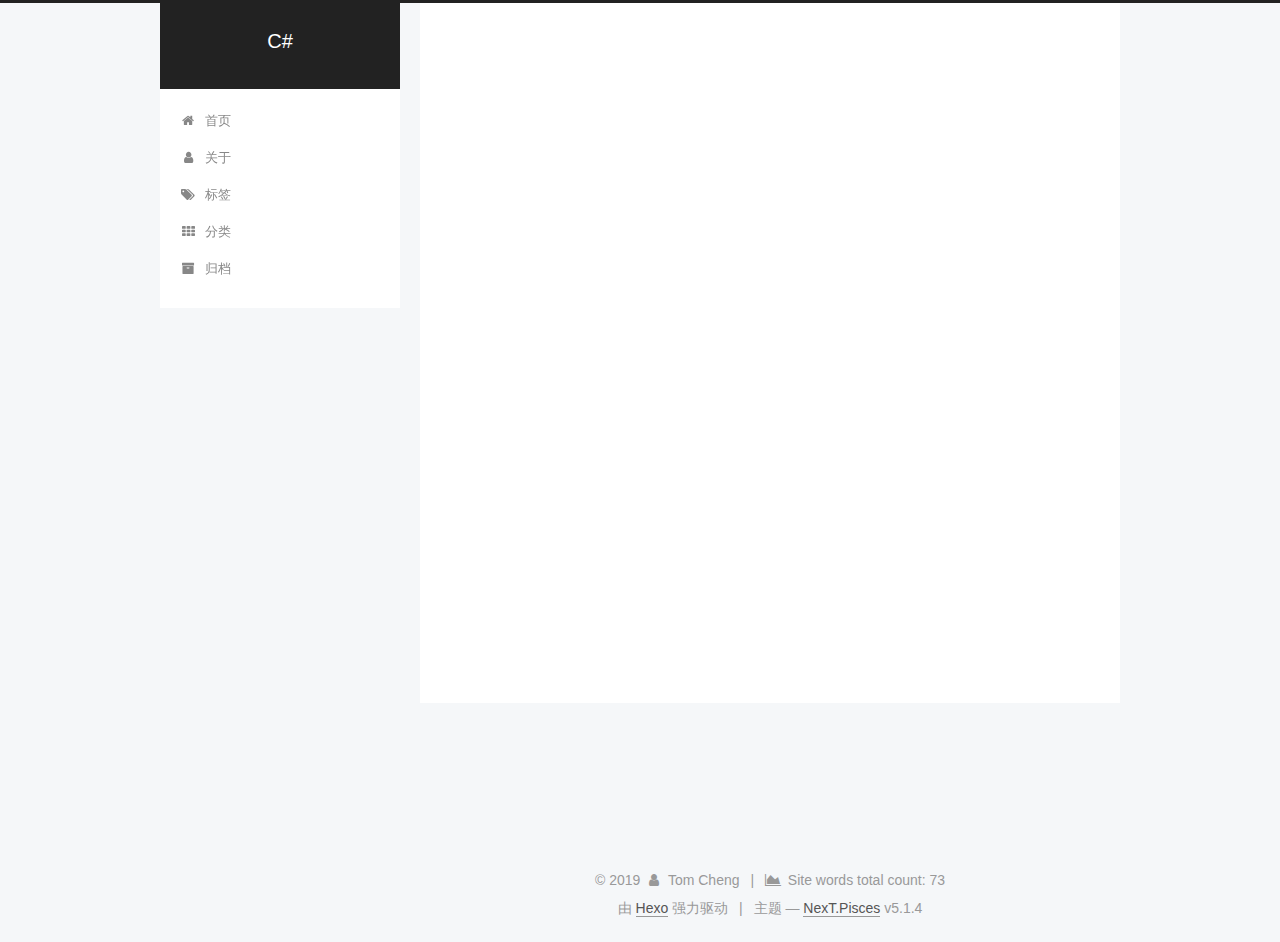
==== archives/index.html @ be766d5d "Site updated: 2019-08-11 22:33:29" ====
<!DOCTYPE html>



  


<html class="theme-next pisces use-motion" lang="zh-Hans">
<head><meta name="generator" content="Hexo 3.9.0">
  <meta charset="UTF-8">
<meta http-equiv="X-UA-Compatible" content="IE=edge">
<meta name="viewport" content="width=device-width, initial-scale=1, maximum-scale=1">
<meta name="theme-color" content="#222">









<meta http-equiv="Cache-Control" content="no-transform">
<meta http-equiv="Cache-Control" content="no-siteapp">
















  
  
  <link href="/lib/fancybox/source/jquery.fancybox.css?v=2.1.5" rel="stylesheet" type="text/css">







<link href="/lib/font-awesome/css/font-awesome.min.css?v=4.6.2" rel="stylesheet" type="text/css">

<link href="/css/main.css?v=5.1.4" rel="stylesheet" type="text/css">


  <link rel="apple-touch-icon" sizes="180x180" href="/images/apple-touch-icon-next.png?v=5.1.4">


  <link rel="icon" type="image/png" sizes="32x32" href="/images/favicon-32x32-next.png?v=5.1.4">


  <link rel="icon" type="image/png" sizes="16x16" href="/images/favicon-16x16-next.png?v=5.1.4">


  <link rel="mask-icon" href="/images/logo.svg?v=5.1.4" color="#222">





  <meta name="keywords" content="Hexo, NexT">





  <link rel="alternate" href="/atom.xml" title="C#" type="application/atom+xml">






<meta name="description" content="Tom Cheng个人站，主要涉及C#知识共享、实践教程、前沿技术共同学习等方面">
<meta property="og:type" content="website">
<meta property="og:title" content="C#">
<meta property="og:url" content="http://yoursite.com/archives/index.html">
<meta property="og:site_name" content="C#">
<meta property="og:description" content="Tom Cheng个人站，主要涉及C#知识共享、实践教程、前沿技术共同学习等方面">
<meta property="og:locale" content="zh-Hans">
<meta name="twitter:card" content="summary">
<meta name="twitter:title" content="C#">
<meta name="twitter:description" content="Tom Cheng个人站，主要涉及C#知识共享、实践教程、前沿技术共同学习等方面">



<script type="text/javascript" id="hexo.configurations">
  var NexT = window.NexT || {};
  var CONFIG = {
    root: '/',
    scheme: 'Pisces',
    version: '5.1.4',
    sidebar: {"position":"left","display":"post","offset":12,"b2t":false,"scrollpercent":false,"onmobile":false},
    fancybox: true,
    tabs: true,
    motion: {"enable":true,"async":false,"transition":{"post_block":"fadeIn","post_header":"slideDownIn","post_body":"slideDownIn","coll_header":"slideLeftIn","sidebar":"slideUpIn"}},
    duoshuo: {
      userId: '0',
      author: '博主'
    },
    algolia: {
      applicationID: '',
      apiKey: '',
      indexName: '',
      hits: {"per_page":10},
      labels: {"input_placeholder":"Search for Posts","hits_empty":"We didn't find any results for the search: ${query}","hits_stats":"${hits} results found in ${time} ms"}
    }
  };
</script>



  <link rel="canonical" href="http://yoursite.com/archives/">





  <title>归档 | C#</title>
  








</head>

<body itemscope itemtype="http://schema.org/WebPage" lang="zh-Hans">

  
  
    
  

  <div class="container sidebar-position-left page-archive">
    <div class="headband"></div>

    <header id="header" class="header" itemscope itemtype="http://schema.org/WPHeader">
      <div class="header-inner"><div class="site-brand-wrapper">
  <div class="site-meta ">
    

    <div class="custom-logo-site-title">
      <a href="/" class="brand" rel="start">
        <span class="logo-line-before"><i></i></span>
        <span class="site-title">C#</span>
        <span class="logo-line-after"><i></i></span>
      </a>
    </div>
      
        <p class="site-subtitle"></p>
      
  </div>

  <div class="site-nav-toggle">
    <button>
      <span class="btn-bar"></span>
      <span class="btn-bar"></span>
      <span class="btn-bar"></span>
    </button>
  </div>
</div>

<nav class="site-nav">
  

  
    <ul id="menu" class="menu">
      
        
        <li class="menu-item menu-item-home">
          <a href="/" rel="section">
            
              <i class="menu-item-icon fa fa-fw fa-home"></i> <br>
            
            首页
          </a>
        </li>
      
        
        <li class="menu-item menu-item-about">
          <a href="/about/" rel="section">
            
              <i class="menu-item-icon fa fa-fw fa-user"></i> <br>
            
            关于
          </a>
        </li>
      
        
        <li class="menu-item menu-item-tags">
          <a href="/tags/" rel="section">
            
              <i class="menu-item-icon fa fa-fw fa-tags"></i> <br>
            
            标签
          </a>
        </li>
      
        
        <li class="menu-item menu-item-categories">
          <a href="/categories/" rel="section">
            
              <i class="menu-item-icon fa fa-fw fa-th"></i> <br>
            
            分类
          </a>
        </li>
      
        
        <li class="menu-item menu-item-archives">
          <a href="/archives/" rel="section">
            
              <i class="menu-item-icon fa fa-fw fa-archive"></i> <br>
            
            归档
          </a>
        </li>
      

      
    </ul>
  

  
</nav>



 </div>
    </header>

    <main id="main" class="main">
      <div class="main-inner">
        <div class="content-wrap">
          <div id="content" class="content">
            

  
  
  
  <div class="post-block archive">
    <div id="posts" class="posts-collapse">
      <span class="archive-move-on"></span>

      <span class="archive-page-counter">
        
        
        
          
        
        嗯..! 目前共计 1 篇日志。 继续努力。
      </span>

      

        
        
        

        
          
          <div class="collection-title">
            <h1 class="archive-year" id="archive-year-2019">2019</h1>
          </div>
        
        

        

  <article class="post post-type-normal" itemscope itemtype="http://schema.org/Article">
    <header class="post-header">

      <h2 class="post-title">
        
            <a class="post-title-link" href="/2019/08/09/hello-world/" itemprop="url">
              
                <span itemprop="name">Hello World</span>
              
            </a>
        
      </h2>

      <div class="post-meta">
        <time class="post-time" itemprop="dateCreated" datetime="2019-08-09T14:29:07+08:00" content="2019-08-09">
          08-09
        </time>
      </div>

    </header>
  </article>



      

    </div>
  </div>
  
  
  

  



          </div>
          


          

        </div>
        
          
  
  <div class="sidebar-toggle">
    <div class="sidebar-toggle-line-wrap">
      <span class="sidebar-toggle-line sidebar-toggle-line-first"></span>
      <span class="sidebar-toggle-line sidebar-toggle-line-middle"></span>
      <span class="sidebar-toggle-line sidebar-toggle-line-last"></span>
    </div>
  </div>

  <aside id="sidebar" class="sidebar">
    
    <div class="sidebar-inner">

      

      

      <section class="site-overview-wrap sidebar-panel sidebar-panel-active">
        <div class="site-overview">
          <div class="site-author motion-element" itemprop="author" itemscope itemtype="http://schema.org/Person">
            
              <img class="site-author-image" itemprop="image" src="/images/my.jpg" alt="Tom Cheng">
            
              <p class="site-author-name" itemprop="name">Tom Cheng</p>
              <p class="site-description motion-element" itemprop="description">Tom Cheng个人站，主要涉及C#知识共享、实践教程、前沿技术共同学习等方面</p>
          </div>

          <nav class="site-state motion-element">

            
              <div class="site-state-item site-state-posts">
              
                <a href="/archives/">
              
                  <span class="site-state-item-count">1</span>
                  <span class="site-state-item-name">日志</span>
                </a>
              </div>
            

            

            

          </nav>

          
            <div class="feed-link motion-element">
              <a href="/atom.xml" rel="alternate">
                <i class="fa fa-rss"></i>
                RSS
              </a>
            </div>
          

          

          
          

          
          
            <div class="links-of-blogroll motion-element links-of-blogroll-block">
              <div class="links-of-blogroll-title">
                <i class="fa  fa-fw fa-link"></i>
                Links
              </div>
              <ul class="links-of-blogroll-list">
                
                  <li class="links-of-blogroll-item">
                    <a href="https://referencesource.microsoft.com/" title="C#源码" target="_blank">C#源码</a>
                  </li>
                
              </ul>
            </div>
          

          

        </div>
      </section>

      

      

    </div>
  </aside>


        
      </div>
    </main>

    <footer id="footer" class="footer">
      <div class="footer-inner">
        <div class="copyright">&copy; <span itemprop="copyrightYear">2019</span>
  <span class="with-love">
    <i class="fa fa-user"></i>
  </span>
  <span class="author" itemprop="copyrightHolder">Tom Cheng</span>

  
    <span class="post-meta-divider">|</span>
    <span class="post-meta-item-icon">
      <i class="fa fa-area-chart"></i>
    </span>
    
      <span class="post-meta-item-text">Site words total count&#58;</span>
    
    <span title="Site words total count">73</span>
  
</div>


  <div class="powered-by">由 <a class="theme-link" target="_blank" href="https://hexo.io">Hexo</a> 强力驱动</div>



  <span class="post-meta-divider">|</span>



  <div class="theme-info">主题 &mdash; <a class="theme-link" target="_blank" href="https://github.com/iissnan/hexo-theme-next">NexT.Pisces</a> v5.1.4</div>




        







        
      </div>
    </footer>

    
      <div class="back-to-top">
        <i class="fa fa-arrow-up"></i>
        
      </div>
    

    

  </div>

  

<script type="text/javascript">
  if (Object.prototype.toString.call(window.Promise) !== '[object Function]') {
    window.Promise = null;
  }
</script>









  












  
  
    <script type="text/javascript" src="/lib/jquery/index.js?v=2.1.3"></script>
  

  
  
    <script type="text/javascript" src="/lib/fastclick/lib/fastclick.min.js?v=1.0.6"></script>
  

  
  
    <script type="text/javascript" src="/lib/jquery_lazyload/jquery.lazyload.js?v=1.9.7"></script>
  

  
  
    <script type="text/javascript" src="/lib/velocity/velocity.min.js?v=1.2.1"></script>
  

  
  
    <script type="text/javascript" src="/lib/velocity/velocity.ui.min.js?v=1.2.1"></script>
  

  
  
    <script type="text/javascript" src="/lib/fancybox/source/jquery.fancybox.pack.js?v=2.1.5"></script>
  


  


  <script type="text/javascript" src="/js/src/utils.js?v=5.1.4"></script>

  <script type="text/javascript" src="/js/src/motion.js?v=5.1.4"></script>



  
  


  <script type="text/javascript" src="/js/src/affix.js?v=5.1.4"></script>

  <script type="text/javascript" src="/js/src/schemes/pisces.js?v=5.1.4"></script>



  

  


  <script type="text/javascript" src="/js/src/bootstrap.js?v=5.1.4"></script>



  


  




	





  





  












  





  

  

  

  
  

  

  

  

</body>
</html>
---- css/main.css ----
/* normalize.css v3.0.2 | MIT License | git.io/normalize */
html {
  font-family: sans-serif; /* 1 */
  -ms-text-size-adjust: 100%; /* 2 */
  -webkit-text-size-adjust: 100%; /* 2 */
}
body {
  margin: 0;
}
article,
aside,
details,
figcaption,
figure,
footer,
header,
hgroup,
main,
menu,
nav,
section,
summary {
  display: block;
}
audio,
canvas,
progress,
video {
  display: inline-block; /* 1 */
  vertical-align: baseline; /* 2 */
}
audio:not([controls]) {
  display: none;
  height: 0;
}
[hidden],
template {
  display: none;
}
a {
  background-color: transparent;
}
a:active,
a:hover {
  outline: 0;
}
abbr[title] {
  border-bottom: 1px dotted;
}
b,
strong {
  font-weight: bold;
}
dfn {
  font-style: italic;
}
h1 {
  font-size: 2em;
  margin: 0.67em 0;
}
mark {
  background: #ff0;
  color: #000;
}
small {
  font-size: 80%;
}
sub,
sup {
  font-size: 75%;
  line-height: 0;
  position: relative;
  vertical-align: baseline;
}
sup {
  top: -0.5em;
}
sub {
  bottom: -0.25em;
}
img {
  border: 0;
}
svg:not(:root) {
  overflow: hidden;
}
figure {
  margin: 1em 40px;
}
hr {
  -moz-box-sizing: content-box;
  box-sizing: content-box;
  height: 0;
}
pre {
  overflow: auto;
}
code,
kbd,
pre,
samp {
  font-family: monospace, monospace;
  font-size: 1em;
}
button,
input,
optgroup,
select,
textarea {
  color: inherit; /* 1 */
  font: inherit; /* 2 */
  margin: 0; /* 3 */
}
button {
  overflow: visible;
}
button,
select {
  text-transform: none;
}
button,
html input[type="button"],
input[type="reset"],
input[type="submit"] {
  -webkit-appearance: button; /* 2 */
  cursor: pointer; /* 3 */
}
button[disabled],
html input[disabled] {
  cursor: default;
}
button::-moz-focus-inner,
input::-moz-focus-inner {
  border: 0;
  padding: 0;
}
input {
  line-height: normal;
}
input[type="checkbox"],
input[type="radio"] {
  box-sizing: border-box; /* 1 */
  padding: 0; /* 2 */
}
input[type="number"]::-webkit-inner-spin-button,
input[type="number"]::-webkit-outer-spin-button {
  height: auto;
}
input[type="search"] {
  -webkit-appearance: textfield; /* 1 */
  -moz-box-sizing: content-box;
  -webkit-box-sizing: content-box; /* 2 */
  box-sizing: content-box;
}
input[type="search"]::-webkit-search-cancel-button,
input[type="search"]::-webkit-search-decoration {
  -webkit-appearance: none;
}
fieldset {
  border: 1px solid #c0c0c0;
  margin: 0 2px;
  padding: 0.35em 0.625em 0.75em;
}
legend {
  border: 0; /* 1 */
  padding: 0; /* 2 */
}
textarea {
  overflow: auto;
}
optgroup {
  font-weight: bold;
}
table {
  border-collapse: collapse;
  border-spacing: 0;
}
td,
th {
  padding: 0;
}
::selection {
  background: #262a30;
  color: #fff;
}
body {
  position: relative;
  font-family: 'Lato', "PingFang SC", "Microsoft YaHei", sans-serif;
  font-size: 14px;
  line-height: 2;
  color: #555;
  background: #f5f7f9;
}
@media (max-width: 767px) {
  body {
    padding-right: 0 !important;
  }
}
@media (min-width: 768px) and (max-width: 991px) {
  body {
    padding-right: 0 !important;
  }
}
@media (min-width: 1600px) {
  body {
    font-size: 16px;
  }
}
h1,
h2,
h3,
h4,
h5,
h6 {
  margin: 0;
  padding: 0;
  font-weight: bold;
  line-height: 1.5;
  font-family: 'Lato', "PingFang SC", "Microsoft YaHei", sans-serif;
}
h2,
h3,
h4,
h5,
h6 {
  margin: 20px 0 15px;
}
h1 {
  font-size: 22px;
}
@media (max-width: 767px) {
  h1 {
    font-size: 18px;
  }
}
h2 {
  font-size: 20px;
}
@media (max-width: 767px) {
  h2 {
    font-size: 16px;
  }
}
h3 {
  font-size: 18px;
}
@media (max-width: 767px) {
  h3 {
    font-size: 14px;
  }
}
h4 {
  font-size: 16px;
}
@media (max-width: 767px) {
  h4 {
    font-size: 12px;
  }
}
h5 {
  font-size: 14px;
}
@media (max-width: 767px) {
  h5 {
    font-size: 10px;
  }
}
h6 {
  font-size: 12px;
}
@media (max-width: 767px) {
  h6 {
    font-size: 8px;
  }
}
p {
  margin: 0 0 20px 0;
}
a {
  color: #555;
  text-decoration: none;
  outline: none;
  border-bottom: 1px solid #999;
  word-wrap: break-word;
}
a:hover {
  color: #222;
  border-bottom-color: #222;
}
blockquote {
  margin: 0;
  padding: 0;
}
img {
  display: block;
  margin: auto;
  max-width: 100%;
  height: auto;
}
hr {
  margin: 40px 0;
  height: 3px;
  border: none;
  background-color: #ddd;
  background-image: repeating-linear-gradient(-45deg, #fff, #fff 4px, transparent 4px, transparent 8px);
}
blockquote {
  padding: 0 15px;
  color: #666;
  border-left: 4px solid #ddd;
}
blockquote cite::before {
  content: "-";
  padding: 0 5px;
}
dt {
  font-weight: 700;
}
dd {
  margin: 0;
  padding: 0;
}
kbd {
  border: 1px solid #ccc;
  border-radius: 0.2em;
  box-shadow: 0.1em 0.1em 0.2em rgba(0,0,0,0.1);
  background-color: #f9f9f9;
  font-family: inherit;
  background-image: -webkit-linear-gradient(top, #eee, #fff, #eee);
  padding: 0.1em 0.3em;
  white-space: nowrap;
}
.text-left {
  text-align: left;
}
.text-center {
  text-align: center;
}
.text-right {
  text-align: right;
}
.text-justify {
  text-align: justify;
}
.text-nowrap {
  white-space: nowrap;
}
.text-lowercase {
  text-transform: lowercase;
}
.text-uppercase {
  text-transform: uppercase;
}
.text-capitalize {
  text-transform: capitalize;
}
.center-block {
  display: block;
  margin-left: auto;
  margin-right: auto;
}
.clearfix:before,
.clearfix:after {
  content: " ";
  display: table;
}
.clearfix:after {
  clear: both;
}
.pullquote {
  width: 45%;
}
.pullquote.left {
  float: left;
  margin-left: 5px;
  margin-right: 10px;
}
.pullquote.right {
  float: right;
  margin-left: 10px;
  margin-right: 5px;
}
.affix.affix.affix {
  position: fixed;
}
.translation {
  margin-top: -20px;
  font-size: 14px;
  color: #999;
}
.scrollbar-measure {
  width: 100px;
  height: 100px;
  overflow: scroll;
  position: absolute;
  top: -9999px;
}
.use-motion .motion-element {
  opacity: 0;
}
table {
  margin: 20px 0;
  width: 100%;
  border-collapse: collapse;
  border-spacing: 0;
  border: 1px solid #ddd;
  font-size: 14px;
  table-layout: fixed;
  word-wrap: break-all;
}
table>tbody>tr:nth-of-type(odd) {
  background-color: #f9f9f9;
}
table>tbody>tr:hover {
  background-color: #f5f5f5;
}
caption,
th,
td {
  padding: 8px;
  text-align: left;
  vertical-align: middle;
  font-weight: normal;
}
th,
td {
  border-bottom: 3px solid #ddd;
  border-right: 1px solid #eee;
}
th {
  padding-bottom: 10px;
  font-weight: 700;
}
td {
  border-bottom-width: 1px;
}
html,
body {
  height: 100%;
}
.container {
  position: relative;
  min-height: 100%;
}
.header-inner {
  margin: 0 auto;
  padding: 100px 0 70px;
  width: 700px;
}
@media (min-width: 1600px) {
  .container .header-inner {
    width: 900px;
  }
}
.main {
  padding-bottom: 150px;
}
.main-inner {
  margin: 0 auto;
  width: 700px;
}
@media (min-width: 1600px) {
  .container .main-inner {
    width: 900px;
  }
}
.footer {
  position: absolute;
  left: 0;
  bottom: 0;
  width: 100%;
  min-height: 50px;
}
.footer-inner {
  box-sizing: border-box;
  margin: 20px auto;
  width: 700px;
}
@media (min-width: 1600px) {
  .container .footer-inner {
    width: 900px;
  }
}
pre,
.highlight {
  overflow: auto;
  margin: 20px 0;
  padding: 0;
  font-size: 13px;
  color: #4d4d4c;
  background: #f7f7f7;
  line-height: 1.6;
}
pre,
code {
  font-family: consolas, Menlo, "PingFang SC", "Microsoft YaHei", monospace;
}
code {
  padding: 2px 4px;
  word-wrap: break-word;
  color: #555;
  background: #eee;
  border-radius: 3px;
  font-size: 13px;
}
pre {
  padding: 10px;
}
pre code {
  padding: 0;
  color: #4d4d4c;
  background: none;
  text-shadow: none;
}
.highlight {
  border-radius: 1px;
}
.highlight pre {
  border: none;
  margin: 0;
  padding: 10px 0;
}
.highlight table {
  margin: 0;
  width: auto;
  border: none;
}
.highlight td {
  border: none;
  padding: 0;
}
.highlight figcaption {
  font-size: 1em;
  color: #4d4d4c;
  line-height: 1em;
  margin-bottom: 1em;
}
.highlight figcaption:before,
.highlight figcaption:after {
  content: " ";
  display: table;
}
.highlight figcaption:after {
  clear: both;
}
.highlight figcaption a {
  float: right;
  color: #4d4d4c;
}
.highlight figcaption a:hover {
  border-bottom-color: #4d4d4c;
}
.highlight .gutter pre {
  padding-left: 10px;
  padding-right: 10px;
  color: #869194;
  text-align: right;
  background-color: #eff2f3;
}
.highlight .code pre {
  width: 100%;
  padding-left: 10px;
  padding-right: 10px;
  background-color: #f7f7f7;
}
.highlight .line {
  height: 20px;
}
.gutter {
  -webkit-user-select: none;
  -moz-user-select: none;
  -ms-user-select: none;
  user-select: none;
}
.gist table {
  width: auto;
}
.gist table td {
  border: none;
}
pre .deletion {
  background: #fdd;
}
pre .addition {
  background: #dfd;
}
pre .meta {
  color: #8959a8;
}
pre .comment {
  color: #8e908c;
}
pre .variable,
pre .attribute,
pre .tag,
pre .regexp,
pre .ruby .constant,
pre .xml .tag .title,
pre .xml .pi,
pre .xml .doctype,
pre .html .doctype,
pre .css .id,
pre .css .class,
pre .css .pseudo {
  color: #c82829;
}
pre .number,
pre .preprocessor,
pre .built_in,
pre .literal,
pre .params,
pre .constant,
pre .command {
  color: #f5871f;
}
pre .ruby .class .title,
pre .css .rules .attribute,
pre .string,
pre .value,
pre .inheritance,
pre .header,
pre .ruby .symbol,
pre .xml .cdata,
pre .special,
pre .number,
pre .formula {
  color: #718c00;
}
pre .title,
pre .css .hexcolor {
  color: #3e999f;
}
pre .function,
pre .python .decorator,
pre .python .title,
pre .ruby .function .title,
pre .ruby .title .keyword,
pre .perl .sub,
pre .javascript .title,
pre .coffeescript .title {
  color: #4271ae;
}
pre .keyword,
pre .javascript .function {
  color: #8959a8;
}
.full-image.full-image.full-image.full-image {
  border: none;
  max-width: 100%;
  width: auto;
  margin: 20px auto 25px;
}
@media (min-width: 992px) {
  .full-image.full-image.full-image.full-image {
    max-width: none;
    width: 118%;
    margin: 0 -9%;
  }
}
.blockquote-center,
.page-home .post-type-quote blockquote,
.page-post-detail .post-type-quote blockquote {
  position: relative;
  margin: 40px 0;
  padding: 0;
  border-left: none;
  text-align: center;
}
.blockquote-center::before,
.page-home .post-type-quote blockquote::before,
.page-post-detail .post-type-quote blockquote::before,
.blockquote-center::after,
.page-home .post-type-quote blockquote::after,
.page-post-detail .post-type-quote blockquote::after {
  position: absolute;
  content: ' ';
  display: block;
  width: 100%;
  height: 24px;
  opacity: 0.2;
  background-repeat: no-repeat;
  background-position: 0 -6px;
  background-size: 22px 22px;
}
.blockquote-center::before,
.page-home .post-type-quote blockquote::before,
.page-post-detail .post-type-quote blockquote::before {
  top: -20px;
  background-image: url("../images/quote-l.svg");
  border-top: 1px solid #ccc;
}
.blockquote-center::after,
.page-home .post-type-quote blockquote::after,
.page-post-detail .post-type-quote blockquote::after {
  bottom: -20px;
  background-image: url("../images/quote-r.svg");
  border-bottom: 1px solid #ccc;
  background-position: 100% 8px;
}
.blockquote-center p,
.page-home .post-type-quote blockquote p,
.page-post-detail .post-type-quote blockquote p,
.blockquote-center div,
.page-home .post-type-quote blockquote div,
.page-post-detail .post-type-quote blockquote div {
  text-align: center;
}
.post .post-body .group-picture img {
  box-sizing: border-box;
  padding: 0 3px;
  border: none;
}
.post .group-picture-row {
  overflow: hidden;
  margin-top: 6px;
}
.post .group-picture-row:first-child {
  margin-top: 0;
}
.post .group-picture-column {
  float: left;
}
.page-post-detail .post-body .group-picture-column {
  float: none;
  margin-top: 10px;
  width: auto !important;
}
.page-post-detail .post-body .group-picture-column img {
  margin: 0 auto;
}
.page-archive .group-picture-container {
  overflow: hidden;
}
.page-archive .group-picture-row {
  float: left;
}
.page-archive .group-picture-row:first-child {
  margin-top: 6px;
}
.page-archive .group-picture-column {
  max-width: 150px;
  max-height: 150px;
}
.post-body .note {
  position: relative;
  padding: 15px;
  margin-bottom: 20px;
  border: 1px solid #eee;
  border-left-width: 5px;
  border-radius: 3px;
}
.post-body .note h2,
.post-body .note h3,
.post-body .note h4,
.post-body .note h5,
.post-body .note h6 {
  margin-top: 0;
  margin-bottom: 0;
  border-bottom: initial;
  padding-top: 0 !important;
}
.post-body .note p:first-child,
.post-body .note ul:first-child,
.post-body .note ol:first-child,
.post-body .note table:first-child,
.post-body .note pre:first-child,
.post-body .note blockquote:first-child {
  margin-top: 0;
}
.post-body .note p:last-child,
.post-body .note ul:last-child,
.post-body .note ol:last-child,
.post-body .note table:last-child,
.post-body .note pre:last-child,
.post-body .note blockquote:last-child {
  margin-bottom: 0;
}
.post-body .note.default {
  border-left-color: #777;
}
.post-body .note.default h2,
.post-body .note.default h3,
.post-body .note.default h4,
.post-body .note.default h5,
.post-body .note.default h6 {
  color: #777;
}
.post-body .note.primary {
  border-left-color: #6f42c1;
}
.post-body .note.primary h2,
.post-body .note.primary h3,
.post-body .note.primary h4,
.post-body .note.primary h5,
.post-body .note.primary h6 {
  color: #6f42c1;
}
.post-body .note.info {
  border-left-color: #428bca;
}
.post-body .note.info h2,
.post-body .note.info h3,
.post-body .note.info h4,
.post-body .note.info h5,
.post-body .note.info h6 {
  color: #428bca;
}
.post-body .note.success {
  border-left-color: #5cb85c;
}
.post-body .note.success h2,
.post-body .note.success h3,
.post-body .note.success h4,
.post-body .note.success h5,
.post-body .note.success h6 {
  color: #5cb85c;
}
.post-body .note.warning {
  border-left-color: #f0ad4e;
}
.post-body .note.warning h2,
.post-body .note.warning h3,
.post-body .note.warning h4,
.post-body .note.warning h5,
.post-body .note.warning h6 {
  color: #f0ad4e;
}
.post-body .note.danger {
  border-left-color: #d9534f;
}
.post-body .note.danger h2,
.post-body .note.danger h3,
.post-body .note.danger h4,
.post-body .note.danger h5,
.post-body .note.danger h6 {
  color: #d9534f;
}
.post-body .label {
  display: inline;
  padding: 0 2px;
  white-space: nowrap;
}
.post-body .label.default {
  background-color: #f0f0f0;
}
.post-body .label.primary {
  background-color: #efe6f7;
}
.post-body .label.info {
  background-color: #e5f2f8;
}
.post-body .label.success {
  background-color: #e7f4e9;
}
.post-body .label.warning {
  background-color: #fcf6e1;
}
.post-body .label.danger {
  background-color: #fae8eb;
}
.post-body .tabs {
  position: relative;
  display: block;
  margin-bottom: 20px;
  padding-top: 10px;
}
.post-body .tabs ul.nav-tabs {
  margin: 0;
  padding: 0;
  display: flex;
  margin-bottom: -1px;
}
@media (max-width: 413px) {
  .post-body .tabs ul.nav-tabs {
    display: block;
    margin-bottom: 5px;
  }
}
.post-body .tabs ul.nav-tabs li.tab {
  list-style-type: none !important;
  margin: 0 0.25em 0 0;
  border-top: 3px solid transparent;
  border-left: 1px solid transparent;
  border-right: 1px solid transparent;
}
@media (max-width: 413px) {
  .post-body .tabs ul.nav-tabs li.tab {
    margin: initial;
    border-top: 1px solid transparent;
    border-left: 3px solid transparent;
    border-right: 1px solid transparent;
    border-bottom: 1px solid transparent;
  }
}
.post-body .tabs ul.nav-tabs li.tab a {
  outline: 0;
  border-bottom: initial;
  display: block;
  line-height: 1.8em;
  padding: 0.25em 0.75em;
  transition-duration: 0.2s;
  transition-timing-function: ease-out;
  transition-delay: 0s;
}
.post-body .tabs ul.nav-tabs li.tab a i {
  width: 1.285714285714286em;
}
.post-body .tabs ul.nav-tabs li.tab.active {
  border-top: 3px solid #fc6423;
  border-left: 1px solid #ddd;
  border-right: 1px solid #ddd;
  background-color: #fff;
}
@media (max-width: 413px) {
  .post-body .tabs ul.nav-tabs li.tab.active {
    border-top: 1px solid #ddd;
    border-left: 3px solid #fc6423;
    border-right: 1px solid #ddd;
    border-bottom: 1px solid #ddd;
  }
}
.post-body .tabs ul.nav-tabs li.tab.active a {
  cursor: default;
  color: #555;
}
.post-body .tabs .tab-content {
  background-color: #fff;
}
.post-body .tabs .tab-content .tab-pane {
  border: 1px solid #ddd;
  padding: 20px 20px 0 20px;
}
.post-body .tabs .tab-content .tab-pane:not(.active) {
  display: none !important;
}
.post-body .tabs .tab-content .tab-pane.active {
  display: block !important;
}
.btn {
  display: inline-block;
  padding: 0 20px;
  font-size: 14px;
  color: #555;
  background: #fff;
  border: 2px solid #555;
  text-decoration: none;
  border-radius: 2px;
  transition-property: background-color;
  transition-duration: 0.2s;
  transition-timing-function: ease-in-out;
  transition-delay: 0s;
  line-height: 2;
}
.btn:hover {
  border-color: #222;
  color: #fff;
  background: #222;
}
.btn +.btn {
  margin: 0 0 8px 8px;
}
.btn .fa-fw {
  width: 1.285714285714286em;
  text-align: left;
}
.btn-bar {
  display: block;
  width: 22px;
  height: 2px;
  background: #555;
  border-radius: 1px;
}
.btn-bar+.btn-bar {
  margin-top: 4px;
}
.pagination {
  margin: 120px 0 40px;
  text-align: center;
  border-top: 1px solid #eee;
}
.page-number-basic,
.pagination .prev,
.pagination .next,
.pagination .page-number,
.pagination .space {
  display: inline-block;
  position: relative;
  top: -1px;
  margin: 0 10px;
  padding: 0 11px;
}
@media (max-width: 767px) {
  .page-number-basic,
  .pagination .prev,
  .pagination .next,
  .pagination .page-number,
  .pagination .space {
    margin: 0 5px;
  }
}
.pagination .prev,
.pagination .next,
.pagination .page-number {
  border-bottom: 0;
  border-top: 1px solid #eee;
  transition-property: border-color;
  transition-duration: 0.2s;
  transition-timing-function: ease-in-out;
  transition-delay: 0s;
}
.pagination .prev:hover,
.pagination .next:hover,
.pagination .page-number:hover {
  border-top-color: #222;
}
.pagination .space {
  padding: 0;
  margin: 0;
}
.pagination .prev {
  margin-left: 0;
}
.pagination .next {
  margin-right: 0;
}
.pagination .page-number.current {
  color: #fff;
  background: #ccc;
  border-top-color: #ccc;
}
@media (max-width: 767px) {
  .pagination {
    border-top: none;
  }
  .pagination .prev,
  .pagination .next,
  .pagination .page-number {
    margin-bottom: 10px;
    border-top: 0;
    border-bottom: 1px solid #eee;
    padding: 0 10px;
  }
  .pagination .prev:hover,
  .pagination .next:hover,
  .pagination .page-number:hover {
    border-bottom-color: #222;
  }
}
.comments {
  margin: 60px 20px 0;
}
.tag-cloud {
  text-align: center;
}
.tag-cloud a {
  display: inline-block;
  margin: 10px;
}
.back-to-top {
  box-sizing: border-box;
  position: fixed;
  bottom: -100px;
  right: 30px;
  z-index: 1050;
  padding: 0 6px;
  width: 24px;
  background: #222;
  font-size: 12px;
  opacity: 0.6;
  color: #fff;
  cursor: pointer;
  text-align: center;
  -webkit-transform: translateZ(0);
  transition-property: bottom;
  transition-duration: 0.2s;
  transition-timing-function: ease-in-out;
  transition-delay: 0s;
}
@media (min-width: 768px) and (max-width: 991px) {
  .back-to-top {
    display: none !important;
  }
}
@media (max-width: 767px) {
  .back-to-top {
    display: none !important;
  }
}
.back-to-top.back-to-top-on {
  bottom: 30px;
}
.header {
  background: transparent;
}
.header-inner {
  position: relative;
}
.headband {
  height: 3px;
  background: #222;
}
.site-meta {
  margin: 0;
  text-align: center;
}
@media (max-width: 767px) {
  .site-meta {
    text-align: center;
  }
}
.brand {
  position: relative;
  display: inline-block;
  padding: 0 40px;
  color: #fff;
  background: #222;
  border-bottom: none;
}
.brand:hover {
  color: #fff;
}
.logo {
  display: inline-block;
  margin-right: 5px;
  line-height: 36px;
  vertical-align: top;
}
.site-title {
  display: inline-block;
  vertical-align: top;
  line-height: 36px;
  font-size: 20px;
  font-weight: normal;
  font-family: 'Lato', "PingFang SC", "Microsoft YaHei", sans-serif;
}
.site-subtitle {
  margin-top: 10px;
  font-size: 13px;
  color: #ddd;
}
.use-motion .brand {
  opacity: 0;
}
.use-motion .logo,
.use-motion .site-title,
.use-motion .site-subtitle {
  opacity: 0;
  position: relative;
  top: -10px;
}
.site-nav-toggle {
  display: none;
  position: absolute;
  top: 10px;
  left: 10px;
}
@media (max-width: 767px) {
  .site-nav-toggle {
    display: block;
  }
}
.site-nav-toggle button {
  margin-top: 2px;
  padding: 9px 10px;
  background: transparent;
  border: none;
}
@media (max-width: 767px) {
  .site-nav {
    display: none;
    margin: 0 -10px;
    padding: 0 10px;
    clear: both;
    border-top: 1px solid #ddd;
  }
}
@media (min-width: 768px) and (max-width: 991px) {
  .site-nav {
    display: block !important;
  }
}
@media (min-width: 992px) {
  .site-nav {
    display: block !important;
  }
}
.menu {
  margin-top: 20px;
  padding-left: 0;
  text-align: center;
}
.menu .menu-item {
  display: inline-block;
  margin: 0 10px;
  list-style: none;
}
@media screen and (max-width: 767px) {
  .menu .menu-item {
    margin-top: 10px;
  }
}
.menu .menu-item a {
  display: block;
  font-size: 13px;
  line-height: inherit;
  border-bottom: 1px solid transparent;
  transition-property: border-color;
  transition-duration: 0.2s;
  transition-timing-function: ease-in-out;
  transition-delay: 0s;
}
.menu .menu-item a:hover,
.menu-item-active a {
  border-bottom-color: #222;
}
.menu .menu-item .fa {
  margin-right: 5px;
}
.use-motion .menu-item {
  opacity: 0;
}
.post-body {
  font-family: 'Lato', "PingFang SC", "Microsoft YaHei", sans-serif;
}
@media (max-width: 767px) {
  .post-body {
    word-break: break-word;
  }
}
.post-body .fancybox img {
  display: block !important;
  margin: 0 auto;
  cursor: pointer;
  cursor: zoom-in;
  cursor: -webkit-zoom-in;
}
.post-body .image-caption,
.post-body .figure .caption {
  margin: -20px auto 15px;
  text-align: center;
  font-size: 14px;
  color: #999;
  font-weight: bold;
  line-height: 1;
}
.post-sticky-flag {
  display: inline-block;
  font-size: 16px;
  -ms-transform: rotate(30deg);
  -webkit-transform: rotate(30deg);
  -moz-transform: rotate(30deg);
  -ms-transform: rotate(30deg);
  -o-transform: rotate(30deg);
  transform: rotate(30deg);
}
.use-motion .post-block,
.use-motion .pagination,
.use-motion .comments {
  opacity: 0;
}
.use-motion .post-header {
  opacity: 0;
}
.use-motion .post-body {
  opacity: 0;
}
.use-motion .collection-title {
  opacity: 0;
}
.posts-expand {
  padding-top: 40px;
}
@media (max-width: 767px) {
  .posts-expand {
    margin: 0 20px;
  }
  .post-body pre .gutter pre {
    padding-right: 10px;
  }
  .post-body .highlight {
    margin-left: 0px;
    margin-right: 0px;
    padding: 0;
  }
  .post-body .highlight .gutter pre {
    padding-right: 10px;
  }
}
@media (min-width: 992px) {
  .posts-expand .post-body {
    text-align: justify;
  }
}
.posts-expand .post-body h2,
.posts-expand .post-body h3,
.posts-expand .post-body h4,
.posts-expand .post-body h5,
.posts-expand .post-body h6 {
  padding-top: 10px;
}
.posts-expand .post-body h2 .header-anchor,
.posts-expand .post-body h3 .header-anchor,
.posts-expand .post-body h4 .header-anchor,
.posts-expand .post-body h5 .header-anchor,
.posts-expand .post-body h6 .header-anchor {
  float: right;
  margin-left: 10px;
  color: #ccc;
  border-bottom-style: none;
  visibility: hidden;
}
.posts-expand .post-body h2 .header-anchor:hover,
.posts-expand .post-body h3 .header-anchor:hover,
.posts-expand .post-body h4 .header-anchor:hover,
.posts-expand .post-body h5 .header-anchor:hover,
.posts-expand .post-body h6 .header-anchor:hover {
  color: inherit;
}
.posts-expand .post-body h2:hover .header-anchor,
.posts-expand .post-body h3:hover .header-anchor,
.posts-expand .post-body h4:hover .header-anchor,
.posts-expand .post-body h5:hover .header-anchor,
.posts-expand .post-body h6:hover .header-anchor {
  visibility: visible;
}
.posts-expand .post-body ul li {
  list-style: circle;
}
.posts-expand .post-body img {
  box-sizing: border-box;
  margin: auto;
  padding: 3px;
  border: 1px solid #ddd;
}
.posts-expand .post-body .fancybox img {
  margin: 0 auto 25px;
}
@media (max-width: 767px) {
  .posts-collapse {
    margin: 0 20px;
  }
  .posts-collapse .post-title,
  .posts-collapse .post-meta {
    display: block;
    width: auto;
    text-align: left;
  }
}
.posts-collapse {
  position: relative;
  z-index: 1010;
  margin-left: 55px;
}
.posts-collapse::after {
  content: " ";
  position: absolute;
  top: 20px;
  left: 0;
  margin-left: -2px;
  width: 4px;
  height: 100%;
  background: #f5f5f5;
  z-index: -1;
}
@media (max-width: 767px) {
  .posts-collapse {
    margin: 0 20px;
  }
}
.posts-collapse .collection-title {
  position: relative;
  margin: 60px 0;
}
.posts-collapse .collection-title h1,
.posts-collapse .collection-title h2 {
  margin-left: 20px;
}
.posts-collapse .collection-title small {
  color: #bbb;
  margin-left: 5px;
}
.posts-collapse .collection-title::before {
  content: " ";
  position: absolute;
  left: 0;
  top: 50%;
  margin-left: -4px;
  margin-top: -4px;
  width: 8px;
  height: 8px;
  background: #bbb;
  border-radius: 50%;
}
.posts-collapse .post {
  margin: 30px 0;
}
.posts-collapse .post-header {
  position: relative;
  transition-duration: 0.2s;
  transition-timing-function: ease-in-out;
  transition-delay: 0s;
  transition-property: border;
  border-bottom: 1px dashed #ccc;
}
.posts-collapse .post-header::before {
  content: " ";
  position: absolute;
  left: 0;
  top: 12px;
  width: 6px;
  height: 6px;
  margin-left: -4px;
  background: #bbb;
  border-radius: 50%;
  border: 1px solid #fff;
  transition-duration: 0.2s;
  transition-timing-function: ease-in-out;
  transition-delay: 0s;
  transition-property: background;
}
.posts-collapse .post-header:hover {
  border-bottom-color: #666;
}
.posts-collapse .post-header:hover::before {
  background: #222;
}
.posts-collapse .post-meta {
  position: absolute;
  font-size: 12px;
  left: 20px;
  top: 5px;
}
.posts-collapse .post-comments-count {
  display: none;
}
.posts-collapse .post-title {
  margin-left: 60px;
  font-size: 16px;
  font-weight: normal;
  line-height: inherit;
}
.posts-collapse .post-title::after {
  margin-left: 3px;
  opacity: 0.6;
}
.posts-collapse .post-title a {
  color: #666;
  border-bottom: none;
}
.page-home .post-type-quote .post-header,
.page-post-detail .post-type-quote .post-header,
.page-home .post-type-quote .post-tags,
.page-post-detail .post-type-quote .post-tags {
  display: none;
}
.posts-expand .post-title {
  text-align: center;
  word-break: break-word;
  font-weight: 400;
}
.posts-expand .post-title-link {
  display: inline-block;
  position: relative;
  color: #555;
  border-bottom: none;
  line-height: 1.2;
  vertical-align: top;
}
.posts-expand .post-title-link::before {
  content: "";
  position: absolute;
  width: 100%;
  height: 2px;
  bottom: 0;
  left: 0;
  background-color: #000;
  visibility: hidden;
  -webkit-transform: scaleX(0);
  -moz-transform: scaleX(0);
  -ms-transform: scaleX(0);
  -o-transform: scaleX(0);
  transform: scaleX(0);
  transition-duration: 0.2s;
  transition-timing-function: ease-in-out;
  transition-delay: 0s;
}
.posts-expand .post-title-link:hover::before {
  visibility: visible;
  -webkit-transform: scaleX(1);
  -moz-transform: scaleX(1);
  -ms-transform: scaleX(1);
  -o-transform: scaleX(1);
  transform: scaleX(1);
}
.posts-expand .post-title-link .fa {
  font-size: 16px;
}
.posts-expand .post-meta {
  margin: 3px 0 60px 0;
  color: #999;
  font-family: 'Lato', "PingFang SC", "Microsoft YaHei", sans-serif;
  font-size: 12px;
  text-align: center;
}
.posts-expand .post-meta .post-category-list {
  display: inline-block;
  margin: 0;
  padding: 3px;
}
.posts-expand .post-meta .post-category-list-link {
  color: #999;
}
.posts-expand .post-meta .post-description {
  font-size: 14px;
  margin-top: 2px;
}
.post-meta-divider {
  margin: 0 0.5em;
}
.post-meta-item-icon {
  margin-right: 3px;
}
@media (min-width: 768px) and (max-width: 991px) {
  .post-meta-item-icon {
    display: inline-block;
  }
}
@media (max-width: 767px) {
  .post-meta-item-icon {
    display: inline-block;
  }
}
@media (min-width: 768px) and (max-width: 991px) {
  .post-meta-item-text {
    display: none;
  }
}
@media (max-width: 767px) {
  .post-meta-item-text {
    display: none;
  }
}
@media (max-width: 767px) {
  .posts-expand .post-comments-count {
    display: none;
  }
}
.post-button {
  margin-top: 40px;
}
.posts-expand .post-tags {
  margin-top: 40px;
  text-align: center;
}
.posts-expand .post-tags a {
  display: inline-block;
  margin-right: 10px;
  font-size: 13px;
}
.post-nav {
  display: table;
  margin-top: 15px;
  width: 100%;
  border-top: 1px solid #eee;
}
.post-nav-divider {
  display: table-cell;
  width: 10%;
}
.post-nav-item {
  display: table-cell;
  padding: 10px 0 0 0;
  width: 45%;
  vertical-align: top;
}
.post-nav-item a {
  position: relative;
  display: block;
  line-height: 25px;
  font-size: 14px;
  color: #555;
  border-bottom: none;
}
.post-nav-item a:hover {
  color: #222;
  border-bottom: none;
}
.post-nav-item a:active {
  top: 2px;
}
.post-nav-item .fa {
  position: absolute;
  top: 8px;
  left: 0;
  font-size: 12px;
}
.post-nav-next a {
  padding-left: 15px;
}
.post-nav-prev {
  text-align: right;
}
.post-nav-prev a {
  padding-right: 15px;
}
.post-nav-prev .fa {
  right: 0;
  left: auto;
}
.posts-expand .post-eof {
  display: block;
  margin: 80px auto 60px;
  width: 8%;
  height: 1px;
  background: #ccc;
  text-align: center;
}
.post:last-child .post-eof.post-eof.post-eof {
  display: none;
}
.post-gallery {
  display: table;
  table-layout: fixed;
  width: 100%;
  border-collapse: separate;
}
.post-gallery-row {
  display: table-row;
}
.post-gallery .post-gallery-img {
  display: table-cell;
  text-align: center;
  vertical-align: middle;
  border: none;
}
.post-gallery .post-gallery-img img {
  max-width: 100%;
  max-height: 100%;
  border: none;
}
.fancybox-close,
.fancybox-close:hover {
  border: none;
}
#rewardButton {
  cursor: pointer;
  border: 0;
  outline: 0;
  border-radius: 5px;
  padding: 0;
  margin: 0;
  letter-spacing: normal;
  text-transform: none;
  text-indent: 0px;
  text-shadow: none;
}
#rewardButton span {
  display: inline-block;
  width: 80px;
  height: 35px;
  border-radius: 5px;
  color: #fff;
  font-weight: 400;
  font-style: normal;
  font-variant: normal;
  font-stretch: normal;
  font-size: 18px;
  font-family: "Microsoft Yahei";
  background: #f44336;
}
#rewardButton span:hover {
  background: #f7877f;
}
#QR {
  padding-top: 20px;
}
#QR a {
  border: 0;
}
#QR img {
  width: 180px;
  max-width: 100%;
  display: inline-block;
  margin: 0.8em 2em 0 2em;
}
#wechat:hover p {
  animation: roll 0.1s infinite linear;
  -webkit-animation: roll 0.1s infinite linear;
  -moz-animation: roll 0.1s infinite linear;
}
#alipay:hover p {
  animation: roll 0.1s infinite linear;
  -webkit-animation: roll 0.1s infinite linear;
  -moz-animation: roll 0.1s infinite linear;
}
#bitcoin:hover p {
  animation: roll 0.1s infinite linear;
  -webkit-animation: roll 0.1s infinite linear;
  -moz-animation: roll 0.1s infinite linear;
}
@-moz-keyframes roll {
  from {
    -webkit-transform: rotateZ(30deg);
    -moz-transform: rotateZ(30deg);
    -ms-transform: rotateZ(30deg);
    -o-transform: rotateZ(30deg);
    transform: rotateZ(30deg);
  }
  to {
    -webkit-transform: rotateZ(-30deg);
    -moz-transform: rotateZ(-30deg);
    -ms-transform: rotateZ(-30deg);
    -o-transform: rotateZ(-30deg);
    transform: rotateZ(-30deg);
  }
}
@-webkit-keyframes roll {
  from {
    -webkit-transform: rotateZ(30deg);
    -moz-transform: rotateZ(30deg);
    -ms-transform: rotateZ(30deg);
    -o-transform: rotateZ(30deg);
    transform: rotateZ(30deg);
  }
  to {
    -webkit-transform: rotateZ(-30deg);
    -moz-transform: rotateZ(-30deg);
    -ms-transform: rotateZ(-30deg);
    -o-transform: rotateZ(-30deg);
    transform: rotateZ(-30deg);
  }
}
@-o-keyframes roll {
  from {
    -webkit-transform: rotateZ(30deg);
    -moz-transform: rotateZ(30deg);
    -ms-transform: rotateZ(30deg);
    -o-transform: rotateZ(30deg);
    transform: rotateZ(30deg);
  }
  to {
    -webkit-transform: rotateZ(-30deg);
    -moz-transform: rotateZ(-30deg);
    -ms-transform: rotateZ(-30deg);
    -o-transform: rotateZ(-30deg);
    transform: rotateZ(-30deg);
  }
}
@keyframes roll {
  from {
    -webkit-transform: rotateZ(30deg);
    -moz-transform: rotateZ(30deg);
    -ms-transform: rotateZ(30deg);
    -o-transform: rotateZ(30deg);
    transform: rotateZ(30deg);
  }
  to {
    -webkit-transform: rotateZ(-30deg);
    -moz-transform: rotateZ(-30deg);
    -ms-transform: rotateZ(-30deg);
    -o-transform: rotateZ(-30deg);
    transform: rotateZ(-30deg);
  }
}
.rtl.post-body p,
.rtl.post-body a,
.rtl.post-body h1,
.rtl.post-body h2,
.rtl.post-body h3,
.rtl.post-body h4,
.rtl.post-body h5,
.rtl.post-body h6,
.rtl.post-body li,
.rtl.post-body ul,
.rtl.post-body ol {
  direction: rtl;
  font-family: UKIJ Ekran;
}
.rtl.post-title {
  font-family: UKIJ Ekran;
}
.my_post_copyright {
  width: 85%;
  max-width: 45em;
  margin: 2.8em auto 0;
  padding: 0.5em 1em;
  border: 1px solid #d3d3d3;
  font-size: 0.93rem;
  line-height: 1.6em;
  word-break: break-all;
  background: rgba(255,255,255,0.4);
}
.my_post_copyright p {
  margin: 0;
}
.my_post_copyright span {
  display: inline-block;
  width: 5.2em;
  color: #b5b5b5;
  font-weight: bold;
}
.my_post_copyright .raw {
  margin-left: 1em;
  width: 5em;
}
.my_post_copyright a {
  color: #808080;
  border-bottom: 0;
}
.my_post_copyright a:hover {
  color: #a3d2a3;
  text-decoration: underline;
}
.my_post_copyright:hover .fa-clipboard {
  color: #000;
}
.my_post_copyright .post-url:hover {
  font-weight: normal;
}
.my_post_copyright .copy-path {
  margin-left: 1em;
  width: 1em;
}
@media (max-width: 767px) {
  .my_post_copyright .copy-path {
    display: none;
  }
}
.my_post_copyright .copy-path:hover {
  color: #808080;
  cursor: pointer;
}
.sidebar {
  position: fixed;
  right: 0;
  top: 0;
  bottom: 0;
  width: 0;
  z-index: 1040;
  box-shadow: inset 0 2px 6px #000;
  background: #222;
  -webkit-transform: translateZ(0);
}
.sidebar a {
  color: #999;
  border-bottom-color: #555;
}
.sidebar a:hover {
  color: #eee;
}
@media (min-width: 768px) and (max-width: 991px) {
  .sidebar {
    display: none !important;
  }
}
@media (max-width: 767px) {
  .sidebar {
    display: none !important;
  }
}
.sidebar-inner {
  position: relative;
  padding: 20px 10px;
  color: #999;
  text-align: center;
}
.site-overview-wrap {
  overflow: hidden;
}
.site-overview {
  overflow-y: auto;
  overflow-x: hidden;
}
.sidebar-toggle {
  position: fixed;
  right: 30px;
  bottom: 45px;
  width: 14px;
  height: 14px;
  padding: 5px;
  background: #222;
  line-height: 0;
  z-index: 1050;
  cursor: pointer;
  -webkit-transform: translateZ(0);
}
@media (min-width: 768px) and (max-width: 991px) {
  .sidebar-toggle {
    display: none !important;
  }
}
@media (max-width: 767px) {
  .sidebar-toggle {
    display: none !important;
  }
}
.sidebar-toggle-line {
  position: relative;
  display: inline-block;
  vertical-align: top;
  height: 2px;
  width: 100%;
  background: #fff;
  margin-top: 3px;
}
.sidebar-toggle-line:first-child {
  margin-top: 0;
}
.site-author-image {
  display: block;
  margin: 0 auto;
  padding: 2px;
  max-width: 120px;
  height: auto;
  border: 1px solid #eee;
}
.site-author-name {
  margin: 0;
  text-align: center;
  color: #222;
  font-weight: 600;
}
.site-description {
  margin-top: 0;
  text-align: center;
  font-size: 13px;
  color: #999;
}
.site-state {
  overflow: hidden;
  line-height: 1.4;
  white-space: nowrap;
  text-align: center;
}
.site-state-item {
  display: inline-block;
  padding: 0 15px;
  border-left: 1px solid #eee;
}
.site-state-item:first-child {
  border-left: none;
}
.site-state-item a {
  border-bottom: none;
}
.site-state-item-count {
  display: block;
  text-align: center;
  color: inherit;
  font-weight: 600;
  font-size: 16px;
}
.site-state-item-name {
  font-size: 13px;
  color: #999;
}
.feed-link {
  margin-top: 20px;
}
.feed-link a {
  display: inline-block;
  padding: 0 15px;
  color: #fc6423;
  border: 1px solid #fc6423;
  border-radius: 4px;
}
.feed-link a i {
  color: #fc6423;
  font-size: 14px;
}
.feed-link a:hover {
  color: #fff;
  background: #fc6423;
}
.feed-link a:hover i {
  color: #fff;
}
.links-of-author {
  margin-top: 20px;
}
.links-of-author a {
  display: inline-block;
  vertical-align: middle;
  margin-right: 10px;
  margin-bottom: 10px;
  border-bottom-color: #555;
  font-size: 13px;
}
.links-of-author a:before {
  display: inline-block;
  vertical-align: middle;
  margin-right: 3px;
  content: " ";
  width: 4px;
  height: 4px;
  border-radius: 50%;
  background: #e9ff2e;
}
.links-of-blogroll {
  font-size: 13px;
}
.links-of-blogroll-title {
  margin-top: 20px;
  font-size: 14px;
  font-weight: 600;
}
.links-of-blogroll-list {
  margin: 0;
  padding: 0;
  list-style: none;
}
.links-of-blogroll-item {
  padding: 2px 10px;
}
.links-of-blogroll-item a {
  max-width: 280px;
  box-sizing: border-box;
  display: inline-block;
  overflow: hidden;
  white-space: nowrap;
  text-overflow: ellipsis;
}
.sidebar-nav {
  margin: 0 0 20px;
  padding-left: 0;
}
.sidebar-nav li {
  display: inline-block;
  cursor: pointer;
  border-bottom: 1px solid transparent;
  font-size: 14px;
  color: #555;
}
.sidebar-nav li:hover {
  color: #fc6423;
}
.page-post-detail .sidebar-nav-toc {
  padding: 0 5px;
}
.page-post-detail .sidebar-nav-overview {
  margin-left: 10px;
}
.sidebar-nav .sidebar-nav-active {
  color: #fc6423;
  border-bottom-color: #fc6423;
}
.sidebar-nav .sidebar-nav-active:hover {
  color: #fc6423;
}
.sidebar-panel {
  display: none;
}
.sidebar-panel-active {
  display: block;
}
.post-toc-empty {
  font-size: 14px;
  color: #666;
}
.post-toc-wrap {
  overflow: hidden;
}
.post-toc {
  overflow: auto;
}
.post-toc ol {
  margin: 0;
  padding: 0 2px 5px 10px;
  text-align: left;
  list-style: none;
  font-size: 14px;
}
.post-toc ol > ol {
  padding-left: 0;
}
.post-toc ol a {
  transition-duration: 0.2s;
  transition-timing-function: ease-in-out;
  transition-delay: 0s;
  transition-property: all;
  color: #666;
  border-bottom-color: #ccc;
}
.post-toc ol a:hover {
  color: #000;
  border-bottom-color: #000;
}
.post-toc .nav-item {
  overflow: hidden;
  text-overflow: ellipsis;
  text-align: justify;
  white-space: nowrap;
  line-height: 1.8;
}
.post-toc .nav .nav-child {
  display: none;
}
.post-toc .nav .active > .nav-child {
  display: block;
}
.post-toc .nav .active-current > .nav-child {
  display: block;
}
.post-toc .nav .active-current > .nav-child > .nav-item {
  display: block;
}
.post-toc .nav .active > a {
  color: #fc6423;
  border-bottom-color: #fc6423;
}
.post-toc .nav .active-current > a {
  color: #fc6423;
}
.post-toc .nav .active-current > a:hover {
  color: #fc6423;
}
.footer {
  font-size: 14px;
  color: #999;
}
.footer img {
  border: none;
}
.footer-inner {
  text-align: center;
}
.with-love {
  display: inline-block;
  margin: 0 5px;
}
.powered-by,
.theme-info {
  display: inline-block;
}
.cc-license {
  margin-top: 10px;
  text-align: center;
}
.cc-license .cc-opacity {
  opacity: 0.7;
  border-bottom: none;
}
.cc-license .cc-opacity:hover {
  opacity: 0.9;
}
.cc-license img {
  display: inline-block;
}
.theme-next #ds-thread #ds-reset {
  color: #555;
}
.theme-next #ds-thread #ds-reset .ds-replybox {
  margin-bottom: 30px;
}
.theme-next #ds-thread #ds-reset .ds-replybox .ds-avatar,
.theme-next #ds-reset .ds-avatar img {
  box-shadow: none;
}
.theme-next #ds-thread #ds-reset .ds-textarea-wrapper {
  border-color: #c7d4e1;
  background: none;
  border-top-right-radius: 3px;
  border-top-left-radius: 3px;
}
.theme-next #ds-thread #ds-reset .ds-textarea-wrapper textarea {
  height: 60px;
}
.theme-next #ds-reset .ds-rounded-top {
  border-radius: 0;
}
.theme-next #ds-thread #ds-reset .ds-post-toolbar {
  box-sizing: border-box;
  border: 1px solid #c7d4e1;
  background: #f6f8fa;
}
.theme-next #ds-thread #ds-reset .ds-post-options {
  height: 40px;
  border: none;
  background: none;
}
.theme-next #ds-thread #ds-reset .ds-toolbar-buttons {
  top: 11px;
}
.theme-next #ds-thread #ds-reset .ds-sync {
  top: 5px;
}
.theme-next #ds-thread #ds-reset .ds-post-button {
  top: 4px;
  right: 5px;
  width: 90px;
  height: 30px;
  border: 1px solid #c5ced7;
  border-radius: 3px;
  background-image: linear-gradient(#fbfbfc, #f5f7f9);
  color: #60676d;
}
.theme-next #ds-thread #ds-reset .ds-post-button:hover {
  background-position: 0 -30px;
  color: #60676d;
}
.theme-next #ds-thread #ds-reset .ds-comments-info {
  padding: 10px 0;
}
.theme-next #ds-thread #ds-reset .ds-sort {
  display: none;
}
.theme-next #ds-thread #ds-reset li.ds-tab a.ds-current {
  border: none;
  background: #f6f8fa;
  color: #60676d;
}
.theme-next #ds-thread #ds-reset li.ds-tab a.ds-current:hover {
  background-color: #e9f0f7;
  color: #60676d;
}
.theme-next #ds-thread #ds-reset li.ds-tab a {
  border-radius: 2px;
  padding: 5px;
}
.theme-next #ds-thread #ds-reset .ds-login-buttons p {
  color: #999;
  line-height: 36px;
}
.theme-next #ds-thread #ds-reset .ds-login-buttons .ds-service-list li {
  height: 28px;
}
.theme-next #ds-thread #ds-reset .ds-service-list a {
  background: none;
  padding: 5px;
  border: 1px solid;
  border-radius: 3px;
  text-align: center;
}
.theme-next #ds-thread #ds-reset .ds-service-list a:hover {
  color: #fff;
  background: #666;
}
.theme-next #ds-thread #ds-reset .ds-service-list .ds-weibo {
  color: #fc9b00;
  border-color: #fc9b00;
}
.theme-next #ds-thread #ds-reset .ds-service-list .ds-weibo:hover {
  background: #fc9b00;
}
.theme-next #ds-thread #ds-reset .ds-service-list .ds-qq {
  color: #60a3ec;
  border-color: #60a3ec;
}
.theme-next #ds-thread #ds-reset .ds-service-list .ds-qq:hover {
  background: #60a3ec;
}
.theme-next #ds-thread #ds-reset .ds-service-list .ds-renren {
  color: #2e7ac4;
  border-color: #2e7ac4;
}
.theme-next #ds-thread #ds-reset .ds-service-list .ds-renren:hover {
  background: #2e7ac4;
}
.theme-next #ds-thread #ds-reset .ds-service-list .ds-douban {
  color: #37994c;
  border-color: #37994c;
}
.theme-next #ds-thread #ds-reset .ds-service-list .ds-douban:hover {
  background: #37994c;
}
.theme-next #ds-thread #ds-reset .ds-service-list .ds-kaixin {
  color: #fef20d;
  border-color: #fef20d;
}
.theme-next #ds-thread #ds-reset .ds-service-list .ds-kaixin:hover {
  background: #fef20d;
}
.theme-next #ds-thread #ds-reset .ds-service-list .ds-netease {
  color: #f00;
  border-color: #f00;
}
.theme-next #ds-thread #ds-reset .ds-service-list .ds-netease:hover {
  background: #f00;
}
.theme-next #ds-thread #ds-reset .ds-service-list .ds-sohu {
  color: #ffcb05;
  border-color: #ffcb05;
}
.theme-next #ds-thread #ds-reset .ds-service-list .ds-sohu:hover {
  background: #ffcb05;
}
.theme-next #ds-thread #ds-reset .ds-service-list .ds-baidu {
  color: #2831e0;
  border-color: #2831e0;
}
.theme-next #ds-thread #ds-reset .ds-service-list .ds-baidu:hover {
  background: #2831e0;
}
.theme-next #ds-thread #ds-reset .ds-service-list .ds-google {
  color: #166bec;
  border-color: #166bec;
}
.theme-next #ds-thread #ds-reset .ds-service-list .ds-google:hover {
  background: #166bec;
}
.theme-next #ds-thread #ds-reset .ds-service-list .ds-weixin {
  color: #00ce0d;
  border-color: #00ce0d;
}
.theme-next #ds-thread #ds-reset .ds-service-list .ds-weixin:hover {
  background: #00ce0d;
}
.theme-next #ds-thread #ds-reset .ds-service-list .ds-more-services {
  border: none;
}
.theme-next #ds-thread #ds-reset .ds-service-list .ds-more-services:hover {
  background: none;
}
.theme-next #ds-reset .duoshuo-ua-admin {
  display: inline-block;
  color: #f00;
}
.theme-next #ds-reset .duoshuo-ua-platform,
.theme-next #ds-reset .duoshuo-ua-browser {
  color: #ccc;
}
.theme-next #ds-reset .duoshuo-ua-platform .fa,
.theme-next #ds-reset .duoshuo-ua-browser .fa {
  display: inline-block;
  margin-right: 3px;
}
.theme-next #ds-reset .duoshuo-ua-separator {
  display: inline-block;
  margin-left: 5px;
}
.theme-next .this_ua {
  background-color: #ccc !important;
  border-radius: 4px;
  padding: 0 5px !important;
  margin: 1px 1px !important;
  border: 1px solid #bbb !important;
  color: #fff;
  display: inline-block !important;
}
.theme-next .this_ua.admin {
  background-color: #d9534f !important;
  border-color: #d9534f !important;
}
.theme-next .this_ua.platform.iOS,
.theme-next .this_ua.platform.Mac,
.theme-next .this_ua.platform.Windows {
  background-color: #39b3d7 !important;
  border-color: #46b8da !important;
}
.theme-next .this_ua.platform.Linux {
  background-color: #3a3a3a !important;
  border-color: #1f1f1f !important;
}
.theme-next .this_ua.platform.Android {
  background-color: #00c47d !important;
  border-color: #01b171 !important;
}
.theme-next .this_ua.browser.Mobile,
.theme-next .this_ua.browser.Chrome {
  background-color: #5cb85c !important;
  border-color: #4cae4c !important;
}
.theme-next .this_ua.browser.Firefox {
  background-color: #f0ad4e !important;
  border-color: #eea236 !important;
}
.theme-next .this_ua.browser.Maxthon,
.theme-next .this_ua.browser.IE {
  background-color: #428bca !important;
  border-color: #357ebd !important;
}
.theme-next .this_ua.browser.baidu,
.theme-next .this_ua.browser.UCBrowser,
.theme-next .this_ua.browser.Opera {
  background-color: #d9534f !important;
  border-color: #d43f3a !important;
}
.theme-next .this_ua.browser.Android,
.theme-next .this_ua.browser.QQBrowser {
  background-color: #78ace9 !important;
  border-color: #4cae4c !important;
}
.post-spread {
  margin-top: 20px;
  text-align: center;
}
.jiathis_style {
  display: inline-block;
}
.jiathis_style a {
  border: none;
}
.fa {
  font-family: FontAwesome !important;
}
.post-spread {
  margin-top: 20px;
  text-align: center;
}
.bdshare-slide-button-box a {
  border: none;
}
.bdsharebuttonbox {
  display: inline-block;
}
.bdsharebuttonbox a {
  border: none;
}
.local-search-pop-overlay {
  position: fixed;
  width: 100%;
  height: 100%;
  top: 0;
  left: 0;
  z-index: 2080;
  background-color: rgba(0,0,0,0.3);
}
.local-search-popup {
  display: none;
  position: fixed;
  top: 10%;
  left: 50%;
  margin-left: -350px;
  width: 700px;
  height: 80%;
  padding: 0;
  background: #fff;
  color: #333;
  z-index: 9999;
  border-radius: 5px;
}
@media (max-width: 767px) {
  .local-search-popup {
    padding: 0;
    top: 0;
    left: 0;
    margin: 0;
    width: 100%;
    height: 100%;
    border-radius: 0;
  }
}
.local-search-popup ul.search-result-list {
  padding: 0;
  margin: 0 5px;
}
.local-search-popup p.search-result {
  border-bottom: 1px dashed #ccc;
  padding: 5px 0;
}
.local-search-popup a.search-result-title {
  font-weight: bold;
  font-size: 16px;
}
.local-search-popup .search-keyword {
  border-bottom: 1px dashed #f00;
  font-weight: bold;
  color: #f00;
}
.local-search-popup .local-search-header {
  padding: 5px;
  height: 36px;
  background: #f5f5f5;
  border-top-left-radius: 5px;
  border-top-right-radius: 5px;
}
.local-search-popup #local-search-result {
  overflow: auto;
  position: relative;
  padding: 5px 25px;
  height: calc(100% - 55px);
}
.local-search-popup .local-search-input-wrapper {
  display: inline-block;
  width: calc(100% - 90px);
  height: 36px;
  line-height: 36px;
  padding: 0 5px;
}
.local-search-popup .local-search-input-wrapper input {
  padding: 8px 0;
  height: 20px;
  display: block;
  width: 100%;
  outline: none;
  border: none;
  background: transparent;
  vertical-align: middle;
}
.local-search-popup .search-icon,
.local-search-popup .popup-btn-close {
  display: inline-block;
  font-size: 18px;
  color: #999;
  height: 36px;
  width: 18px;
  padding-left: 10px;
  padding-right: 10px;
}
.local-search-popup .search-icon {
  float: left;
}
.local-search-popup .popup-btn-close {
  border-left: 1px solid #eee;
  float: right;
  cursor: pointer;
}
.local-search-popup #no-result {
  position: absolute;
  left: 50%;
  top: 50%;
  -webkit-transform: translate(-50%, -50%);
  -webkit-transform: translate(-50%, -50%);
  -moz-transform: translate(-50%, -50%);
  -ms-transform: translate(-50%, -50%);
  -o-transform: translate(-50%, -50%);
  transform: translate(-50%, -50%);
  color: #ccc;
}
@media (min-width: 768px) and (max-width: 991px) {
  .busuanzi-count {
    width: auto;
  }
}
@media (max-width: 767px) {
  .busuanzi-count {
    width: auto;
  }
}
.site-uv,
.site-pv,
.page-pv {
  display: inline-block;
}
.site-uv .busuanzi-value,
.site-pv .busuanzi-value,
.page-pv .busuanzi-value {
  margin: 0 5px;
}
.page-archive .archive-page-counter {
  position: relative;
  top: 3px;
  left: 20px;
}
@media (max-width: 767px) {
  .page-archive .archive-page-counter {
    top: 5px;
  }
}
.page-archive .posts-collapse .archive-move-on {
  position: absolute;
  top: 11px;
  left: 0;
  margin-left: -6px;
  width: 10px;
  height: 10px;
  opacity: 0.5;
  background: #555;
  border: 1px solid #fff;
  border-radius: 50%;
}
.category-all-page .category-all-title {
  text-align: center;
}
.category-all-page .category-all {
  margin-top: 20px;
}
.category-all-page .category-list {
  margin: 0;
  padding: 0;
  list-style: none;
}
.category-all-page .category-list-item {
  margin: 5px 10px;
}
.category-all-page .category-list-count {
  color: #bbb;
}
.category-all-page .category-list-count:before {
  display: inline;
  content: " (";
}
.category-all-page .category-list-count:after {
  display: inline;
  content: ") ";
}
.category-all-page .category-list-child {
  padding-left: 10px;
}
#schedule ul#event-list {
  padding-left: 30px;
}
#schedule ul#event-list hr {
  margin: 20px 0 45px 0 !important;
  background: #222;
}
#schedule ul#event-list hr:after {
  display: inline-block;
  content: 'NOW';
  background: #222;
  color: #fff;
  font-weight: bold;
  text-align: right;
  padding: 0 5px;
}
#schedule ul#event-list li.event {
  margin: 20px 0px;
  background: #f9f9f9;
  padding-left: 10px;
  min-height: 40px;
}
#schedule ul#event-list li.event h2.event-summary {
  margin: 0;
  padding-bottom: 3px;
}
#schedule ul#event-list li.event h2.event-summary:before {
  display: inline-block;
  font-family: FontAwesome;
  font-size: 8px;
  content: '\f111';
  vertical-align: middle;
  margin-right: 25px;
  color: #bbb;
}
#schedule ul#event-list li.event span.event-relative-time {
  display: inline-block;
  font-size: 12px;
  font-weight: 400;
  padding-left: 12px;
  color: #bbb;
}
#schedule ul#event-list li.event span.event-details {
  display: block;
  color: #bbb;
  margin-left: 56px;
  padding-top: 3px;
  padding-bottom: 6px;
  text-indent: -24px;
  line-height: 18px;
}
#schedule ul#event-list li.event span.event-details:before {
  text-indent: 0;
  display: inline-block;
  width: 14px;
  font-family: FontAwesome;
  text-align: center;
  margin-right: 9px;
  color: #bbb;
}
#schedule ul#event-list li.event span.event-details.event-location:before {
  content: '\f041';
}
#schedule ul#event-list li.event span.event-details.event-duration:before {
  content: '\f017';
}
#schedule ul#event-list li.event-past {
  background: #fcfcfc;
}
#schedule ul#event-list li.event-past > * {
  opacity: 0.6;
}
#schedule ul#event-list li.event-past h2.event-summary {
  color: #bbb;
}
#schedule ul#event-list li.event-past h2.event-summary:before {
  color: #dfdfdf;
}
#schedule ul#event-list li.event-now {
  background: #222;
  color: #fff;
  padding: 15px 0 15px 10px;
}
#schedule ul#event-list li.event-now h2.event-summary:before {
  -webkit-transform: scale(1.2);
  -moz-transform: scale(1.2);
  -ms-transform: scale(1.2);
  -o-transform: scale(1.2);
  transform: scale(1.2);
  color: #fff;
  animation: dot-flash 1s alternate infinite ease-in-out;
}
#schedule ul#event-list li.event-now * {
  color: #fff !important;
}
@-moz-keyframes dot-flash {
  from {
    opacity: 1;
    -webkit-transform: scale(1.1);
    -moz-transform: scale(1.1);
    -ms-transform: scale(1.1);
    -o-transform: scale(1.1);
    transform: scale(1.1);
  }
  to {
    opacity: 0;
    -webkit-transform: scale(1);
    -moz-transform: scale(1);
    -ms-transform: scale(1);
    -o-transform: scale(1);
    transform: scale(1);
  }
}
@-webkit-keyframes dot-flash {
  from {
    opacity: 1;
    -webkit-transform: scale(1.1);
    -moz-transform: scale(1.1);
    -ms-transform: scale(1.1);
    -o-transform: scale(1.1);
    transform: scale(1.1);
  }
  to {
    opacity: 0;
    -webkit-transform: scale(1);
    -moz-transform: scale(1);
    -ms-transform: scale(1);
    -o-transform: scale(1);
    transform: scale(1);
  }
}
@-o-keyframes dot-flash {
  from {
    opacity: 1;
    -webkit-transform: scale(1.1);
    -moz-transform: scale(1.1);
    -ms-transform: scale(1.1);
    -o-transform: scale(1.1);
    transform: scale(1.1);
  }
  to {
    opacity: 0;
    -webkit-transform: scale(1);
    -moz-transform: scale(1);
    -ms-transform: scale(1);
    -o-transform: scale(1);
    transform: scale(1);
  }
}
@keyframes dot-flash {
  from {
    opacity: 1;
    -webkit-transform: scale(1.1);
    -moz-transform: scale(1.1);
    -ms-transform: scale(1.1);
    -o-transform: scale(1.1);
    transform: scale(1.1);
  }
  to {
    opacity: 0;
    -webkit-transform: scale(1);
    -moz-transform: scale(1);
    -ms-transform: scale(1);
    -o-transform: scale(1);
    transform: scale(1);
  }
}
.page-post-detail .sidebar-toggle-line {
  background: #fc6423;
}
.page-post-detail .comments {
  overflow: hidden;
}
.header {
  position: relative;
  margin: 0 auto;
  width: 960px;
}
@media (min-width: 768px) and (max-width: 991px) {
  .header {
    width: auto;
  }
}
@media (max-width: 767px) {
  .header {
    width: auto;
  }
}
.header-inner {
  position: absolute;
  top: 0;
  overflow: hidden;
  padding: 0;
  width: 240px;
  background: #fff;
  box-shadow: initial;
  border-radius: initial;
}
@media (min-width: 1600px) {
  .container .header-inner {
    width: 240px;
  }
}
@media (min-width: 768px) and (max-width: 991px) {
  .header-inner {
    position: relative;
    width: auto;
    border-radius: initial;
  }
}
@media (max-width: 767px) {
  .header-inner {
    position: relative;
    width: auto;
    border-radius: initial;
  }
}
.main:before,
.main:after {
  content: " ";
  display: table;
}
.main:after {
  clear: both;
}
@media (min-width: 768px) and (max-width: 991px) {
  .main {
    padding-bottom: 100px;
  }
}
@media (max-width: 767px) {
  .main {
    padding-bottom: 100px;
  }
}
.container .main-inner {
  width: 960px;
}
@media (min-width: 768px) and (max-width: 991px) {
  .container .main-inner {
    width: auto;
  }
}
@media (max-width: 767px) {
  .container .main-inner {
    width: auto;
  }
}
.content-wrap {
  float: right;
  box-sizing: border-box;
  padding: 40px;
  width: 700px;
  background: #fff;
  min-height: 700px;
  box-shadow: initial;
  border-radius: initial;
}
@media (min-width: 768px) and (max-width: 991px) {
  .content-wrap {
    width: 100%;
    padding: 20px;
    border-radius: initial;
  }
}
@media (max-width: 767px) {
  .content-wrap {
    width: 100%;
    padding: 20px;
    min-height: auto;
    border-radius: initial;
  }
}
.sidebar {
  position: static;
  float: left;
  margin-top: 300px;
  width: 240px;
  background: #f5f7f9;
  box-shadow: none;
}
@media (min-width: 768px) and (max-width: 991px) {
  .sidebar {
    display: none;
  }
}
@media (max-width: 767px) {
  .sidebar {
    display: none;
  }
}
.sidebar-toggle {
  display: none;
}
.footer-inner {
  width: 960px;
  padding-left: 260px;
}
@media (min-width: 768px) and (max-width: 991px) {
  .footer-inner {
    width: auto;
    padding-left: 0 !important;
    padding-right: 0 !important;
  }
}
@media (max-width: 767px) {
  .footer-inner {
    width: auto;
    padding-left: 0 !important;
    padding-right: 0 !important;
  }
}
.sidebar-position-right .header-inner {
  right: 0;
}
.sidebar-position-right .content-wrap {
  float: left;
}
.sidebar-position-right .sidebar {
  float: right;
}
.sidebar-position-right .footer-inner {
  padding-left: 0;
  padding-right: 260px;
}
.site-brand-wrapper {
  position: relative;
}
.site-meta {
  padding: 20px 0;
  color: #fff;
  background: #222;
}
@media (min-width: 768px) and (max-width: 991px) {
  .site-meta {
    box-shadow: 0 0 16px rgba(0,0,0,0.5);
  }
}
@media (max-width: 767px) {
  .site-meta {
    box-shadow: 0 0 16px rgba(0,0,0,0.5);
  }
}
.brand {
  padding: 0;
  background: none;
}
.brand:hover {
  color: #fff;
}
.site-subtitle {
  margin: 10px 10px 0;
  font-weight: initial;
}
.site-search form {
  display: none;
}
.site-nav {
  border-top: none;
}
@media (min-width: 768px) and (max-width: 991px) {
  .site-nav {
    display: none !important;
  }
}
@media (min-width: 768px) and (max-width: 991px) {
  .site-nav-on {
    display: block !important;
  }
}
.menu .menu-item {
  display: block;
  margin: 0;
}
.menu .menu-item a {
  position: relative;
  box-sizing: border-box;
  padding: 5px 20px;
  text-align: left;
  line-height: inherit;
  transition-property: background-color;
  transition-duration: 0.2s;
  transition-timing-function: ease-in-out;
  transition-delay: 0s;
}
.menu .menu-item a:hover,
.menu-item-active a {
  background: #f9f9f9;
  border-bottom-color: #fff;
}
.menu .menu-item br {
  display: none;
}
.menu-item-active a:after {
  content: " ";
  position: absolute;
  top: 50%;
  margin-top: -3px;
  right: 15px;
  width: 6px;
  height: 6px;
  border-radius: 50%;
  background-color: #bbb;
}
.btn-bar {
  background-color: #fff;
}
.site-nav-toggle {
  left: 20px;
  top: 50%;
  -webkit-transform: translateY(-50%);
  -webkit-transform: translateY(-50%);
  -moz-transform: translateY(-50%);
  -ms-transform: translateY(-50%);
  -o-transform: translateY(-50%);
  transform: translateY(-50%);
}
@media (min-width: 768px) and (max-width: 991px) {
  .site-nav-toggle {
    display: block;
  }
}
.use-motion .sidebar .motion-element {
  opacity: 1;
}
.sidebar {
  margin-left: -100%;
  right: auto;
  bottom: auto;
  -webkit-transform: none;
}
.sidebar-inner {
  box-sizing: border-box;
  width: 240px;
  color: #555;
  background: #fff;
  box-shadow: initial;
  border-radius: initial;
  opacity: 0;
}
.sidebar-inner.affix {
  position: fixed;
  top: 12px;
}
.sidebar-inner.affix-bottom {
  position: absolute;
}
.site-overview {
  text-align: left;
}
.site-author:before,
.site-author:after {
  content: " ";
  display: table;
}
.site-author:after {
  clear: both;
}
.sidebar a {
  color: #555;
}
.sidebar a:hover {
  color: #222;
}
.site-state-item {
  padding: 0 10px;
}
.links-of-author-item a:before {
  display: none;
}
.links-of-author-item a {
  border-bottom: none;
  text-decoration: underline;
}
.feed-link {
  border-top: 1px dotted #ccc;
  border-bottom: 1px dotted #ccc;
  text-align: center;
}
.feed-link a {
  display: block;
  color: #fc6423;
  border: none;
}
.feed-link a:hover {
  background: none;
  color: #e34603;
}
.feed-link a:hover i {
  color: #e34603;
}
.links-of-author {
  display: flex;
  flex-wrap: wrap;
  justify-content: center;
}
.links-of-author-item {
  margin: 5px 0 0;
  width: 50%;
}
.links-of-author-item a {
  max-width: 216px;
  box-sizing: border-box;
  display: inline-block;
  margin-right: 0;
  margin-bottom: 0;
  padding: 0 5px;
  overflow: hidden;
  white-space: nowrap;
  text-overflow: ellipsis;
}
.links-of-author-item a {
  display: block;
  text-decoration: none;
}
.links-of-author-item a:hover {
  border-radius: 4px;
  background: #eee;
}
.links-of-author-item .fa {
  margin-right: 2px;
  font-size: 16px;
}
.links-of-author-item .fa-globe {
  font-size: 15px;
}
.links-of-blogroll {
  text-align: center;
  margin-top: 20px;
  padding: 3px 0 0;
  border-top: 1px dotted #ccc;
}
.links-of-blogroll-title {
  margin-top: 0;
}
.links-of-blogroll-item {
  padding: 0;
}
.links-of-blogroll-inline:before,
.links-of-blogroll-inline:after {
  content: " ";
  display: table;
}
.links-of-blogroll-inline:after {
  clear: both;
}
.links-of-blogroll-inline .links-of-blogroll-item {
  margin: 5px 0 0;
  width: 50%;
  display: inline-block;
  width: unset;
}
.links-of-blogroll-inline .links-of-blogroll-item a {
  max-width: 216px;
  box-sizing: border-box;
  display: inline-block;
  margin-right: 0;
  margin-bottom: 0;
  padding: 0 5px;
  overflow: hidden;
  white-space: nowrap;
  text-overflow: ellipsis;
}
@media (max-width: 767px) {
  .post-body {
    text-align: justify;
  }
}
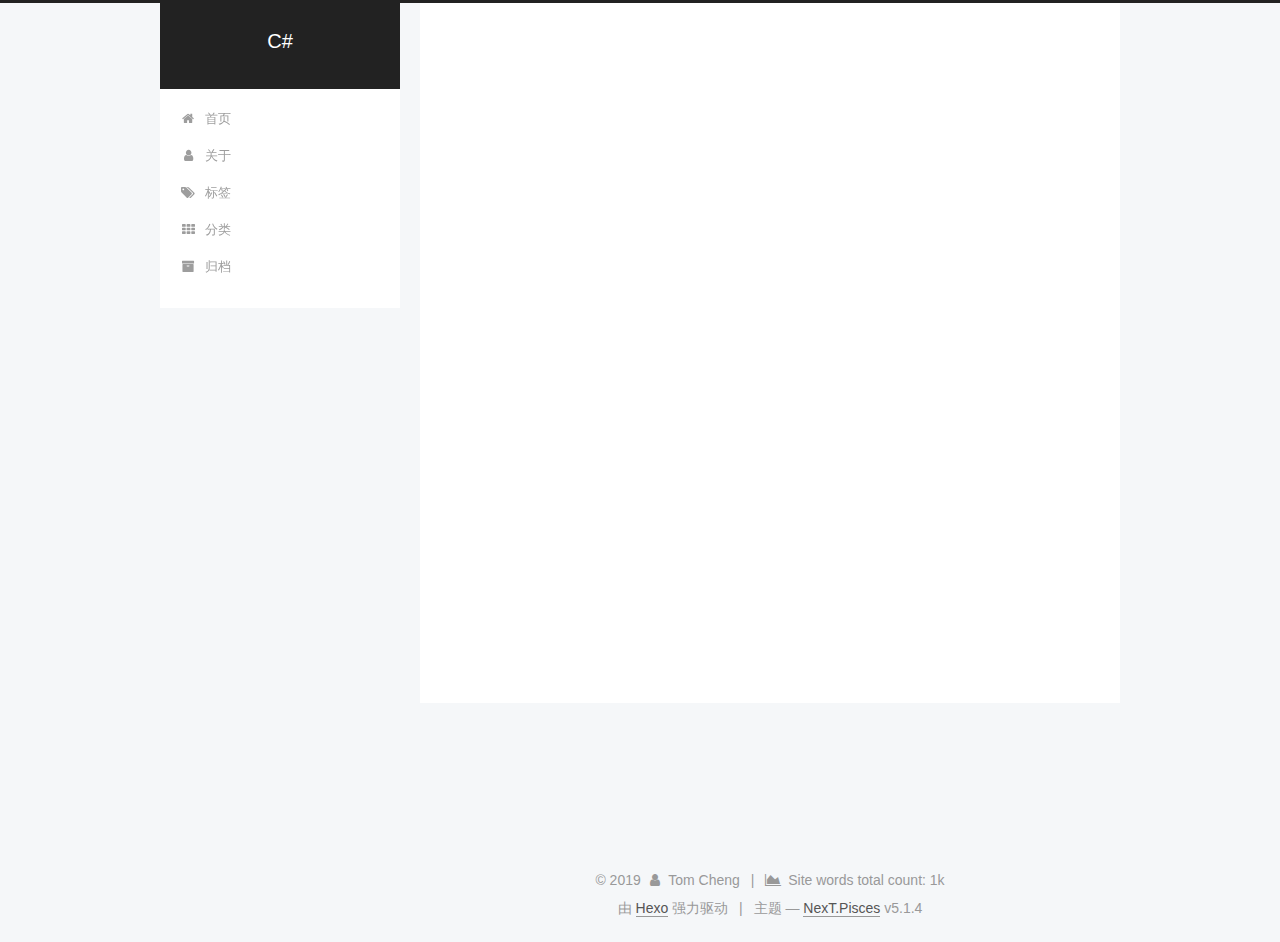
==== commit 09256276: "Site updated: 2019-08-12 14:06:59" ====
--- a/archives/index.html
+++ b/archives/index.html
@@ -286,17 +286,17 @@
 
       <h2 class="post-title">
         
-            <a class="post-title-link" href="/2019/08/09/hello-world/" itemprop="url">
-              
-                <span itemprop="name">Hello World</span>
+            <a class="post-title-link" href="/2019/08/11/Json文件/" itemprop="url">
+              
+                <span itemprop="name">Json文件</span>
               
             </a>
         
       </h2>
 
       <div class="post-meta">
-        <time class="post-time" itemprop="dateCreated" datetime="2019-08-09T14:29:07+08:00" content="2019-08-09">
-          08-09
+        <time class="post-time" itemprop="dateCreated" datetime="2019-08-11T23:45:34+08:00" content="2019-08-11">
+          08-11
         </time>
       </div>
 
@@ -367,7 +367,25 @@
             
 
             
-
+              
+              
+              <div class="site-state-item site-state-categories">
+                <a href="/categories/index.html">
+                  <span class="site-state-item-count">1</span>
+                  <span class="site-state-item-name">分类</span>
+                </a>
+              </div>
+            
+
+            
+              
+              
+              <div class="site-state-item site-state-tags">
+                <a href="/tags/index.html">
+                  <span class="site-state-item-count">1</span>
+                  <span class="site-state-item-name">标签</span>
+                </a>
+              </div>
             
 
           </nav>
@@ -436,7 +454,7 @@
     
       <span class="post-meta-item-text">Site words total count&#58;</span>
     
-    <span title="Site words total count">73</span>
+    <span title="Site words total count">1k</span>
   
 </div>
 
--- a/css/main.css
+++ b/css/main.css
@@ -1994,7 +1994,7 @@
   width: 4px;
   height: 4px;
   border-radius: 50%;
-  background: #e9ff2e;
+  background: #c912e3;
 }
 .links-of-blogroll {
   font-size: 13px;
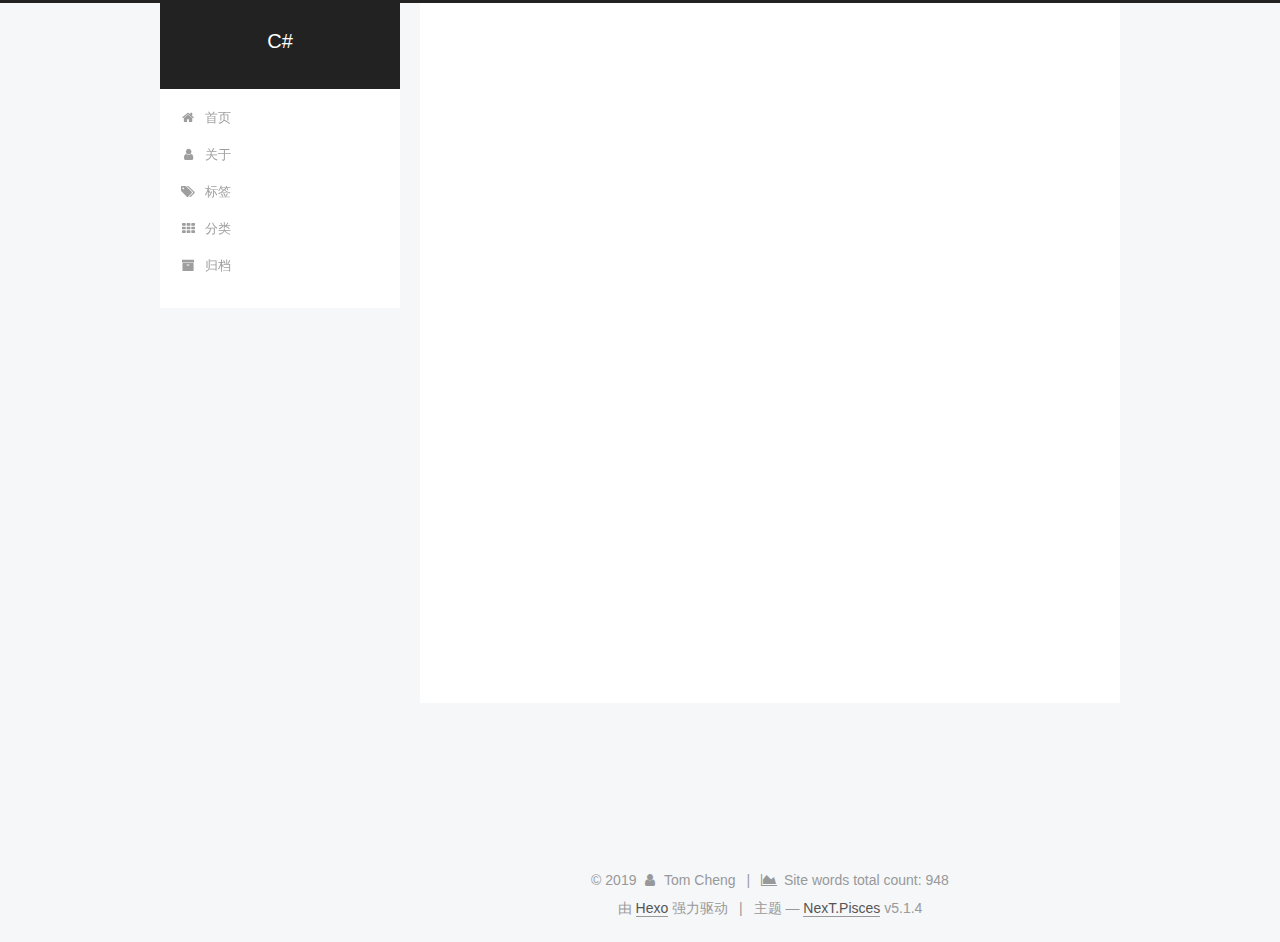
==== commit d6999ee2: "Site updated: 2019-08-12 14:17:05" ====
--- a/archives/index.html
+++ b/archives/index.html
@@ -454,7 +454,7 @@
     
       <span class="post-meta-item-text">Site words total count&#58;</span>
     
-    <span title="Site words total count">1k</span>
+    <span title="Site words total count">948</span>
   
 </div>
 
--- a/css/main.css
+++ b/css/main.css
@@ -1994,7 +1994,7 @@
   width: 4px;
   height: 4px;
   border-radius: 50%;
-  background: #c912e3;
+  background: #38b16a;
 }
 .links-of-blogroll {
   font-size: 13px;
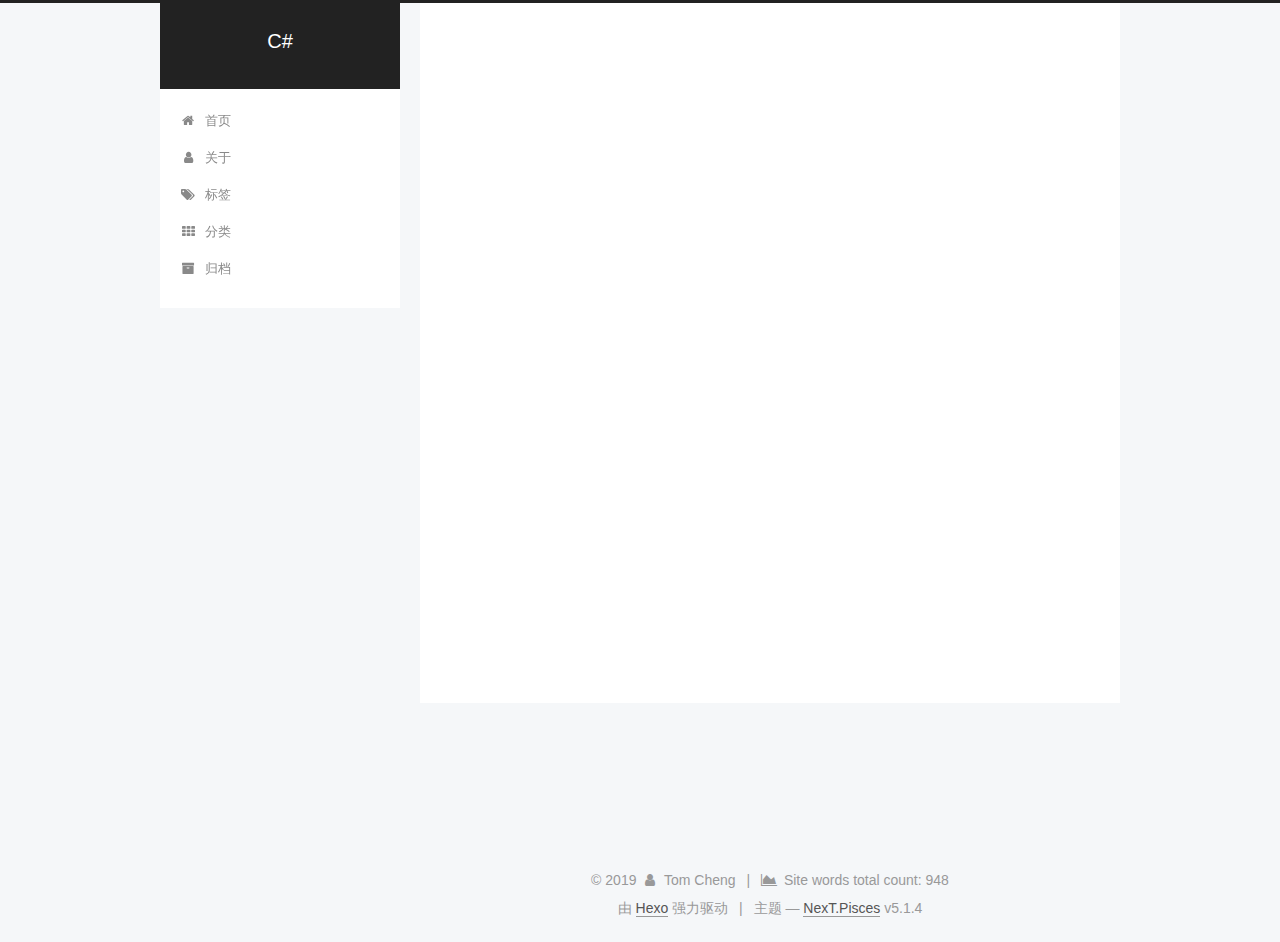
==== commit 06e8d24e: "Site updated: 2019-08-12 14:56:13" ====
--- a/archives/index.html
+++ b/archives/index.html
@@ -136,6 +136,7 @@
 
 
 
+  <!-- 代码块复制功能 -->
 </head>
 
 <body itemscope itemtype="http://schema.org/WebPage" lang="zh-Hans">
@@ -637,5 +638,7 @@
 
   
 
+  <script type="text/javascript" src="/js/src/clipboard.min.js"></script>  
+  <script type="text/javascript" src="/js/src/clipboard-use.js"></script>
 </body>
 </html>
--- a/css/main.css
+++ b/css/main.css
@@ -1994,7 +1994,7 @@
   width: 4px;
   height: 4px;
   border-radius: 50%;
-  background: #38b16a;
+  background: #c6162d;
 }
 .links-of-blogroll {
   font-size: 13px;
@@ -3155,3 +3155,37 @@
     text-align: justify;
   }
 }
+.highlight {
+  position: relative;
+}
+.btn-copy {
+  display: inline-block;
+  cursor: pointer;
+  background-color: #eee;
+  background-image: linear-gradient(#fcfcfc, #eee);
+  border: 1px solid #d5d5d5;
+  border-radius: 3px;
+  -webkit-user-select: none;
+  -moz-user-select: none;
+  -ms-user-select: none;
+  user-select: none;
+  -webkit-appearance: none;
+  font-size: 13px;
+  font-weight: 700;
+  line-height: 20px;
+  color: #333;
+  -webkit-transition: opacity 0.3s ease-in-out;
+  -o-transition: opacity 0.3s ease-in-out;
+  transition: opacity 0.3s ease-in-out;
+  padding: 2px 6px;
+  position: absolute;
+  right: 5px;
+  top: 5px;
+  opacity: 0;
+}
+.btn-copy span {
+  margin-left: 5px;
+}
+.highlight:hover .btn-copy {
+  opacity: 1;
+}
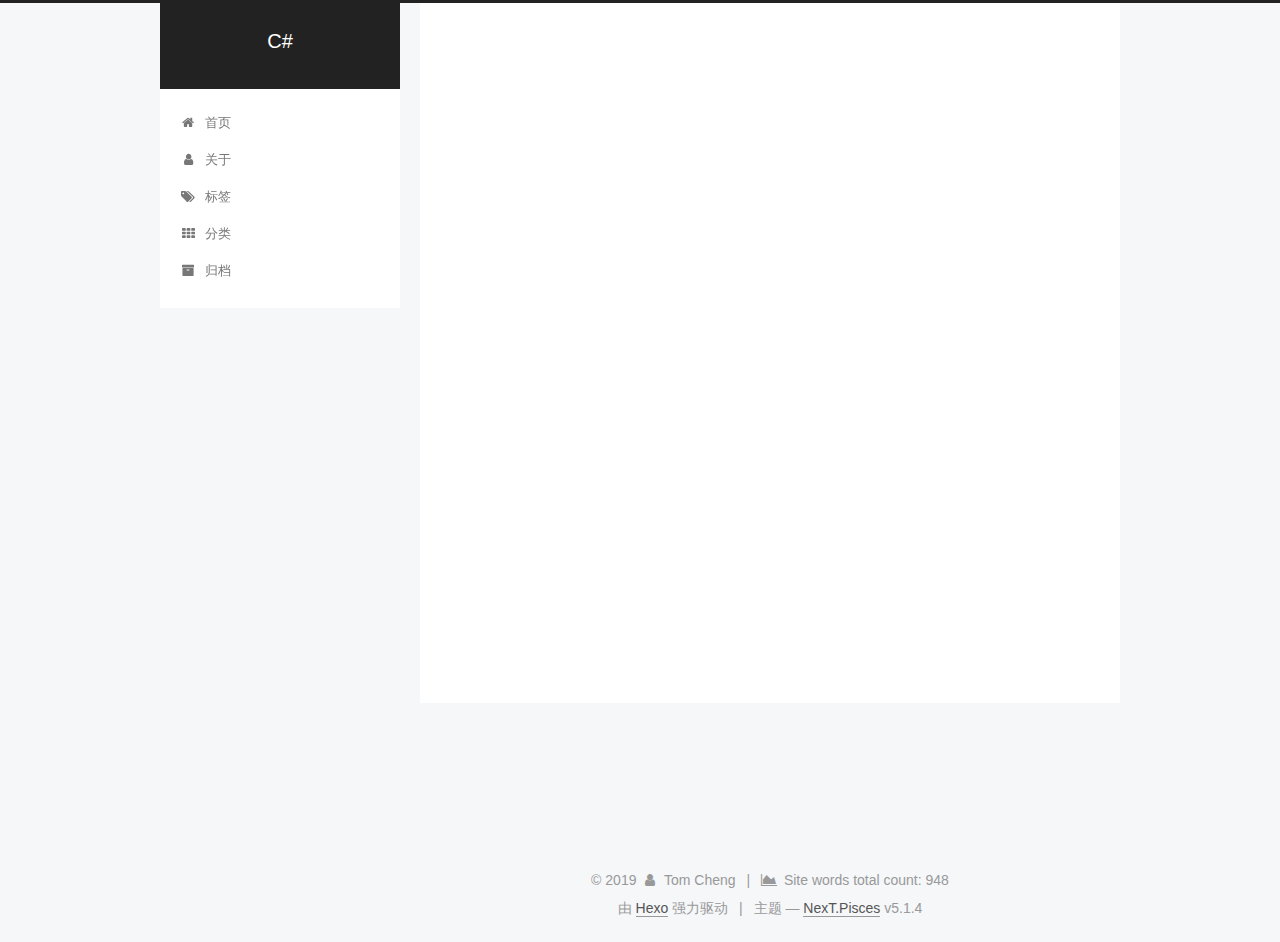
==== commit cb56bf61: "Site updated: 2019-08-12 15:14:46" ====
--- a/archives/index.html
+++ b/archives/index.html
@@ -84,7 +84,7 @@
 <meta name="description" content="Tom Cheng个人站，主要涉及C#知识共享、实践教程、前沿技术共同学习等方面">
 <meta property="og:type" content="website">
 <meta property="og:title" content="C#">
-<meta property="og:url" content="http://yoursite.com/archives/index.html">
+<meta property="og:url" content="https://cjsmy1973.github.io/archives/index.html">
 <meta property="og:site_name" content="C#">
 <meta property="og:description" content="Tom Cheng个人站，主要涉及C#知识共享、实践教程、前沿技术共同学习等方面">
 <meta property="og:locale" content="zh-Hans">
@@ -120,7 +120,7 @@
 
 
 
-  <link rel="canonical" href="http://yoursite.com/archives/">
+  <link rel="canonical" href="https://cjsmy1973.github.io/archives/">
 
 
 
--- a/css/main.css
+++ b/css/main.css
@@ -1994,7 +1994,7 @@
   width: 4px;
   height: 4px;
   border-radius: 50%;
-  background: #c6162d;
+  background: #62ffff;
 }
 .links-of-blogroll {
   font-size: 13px;
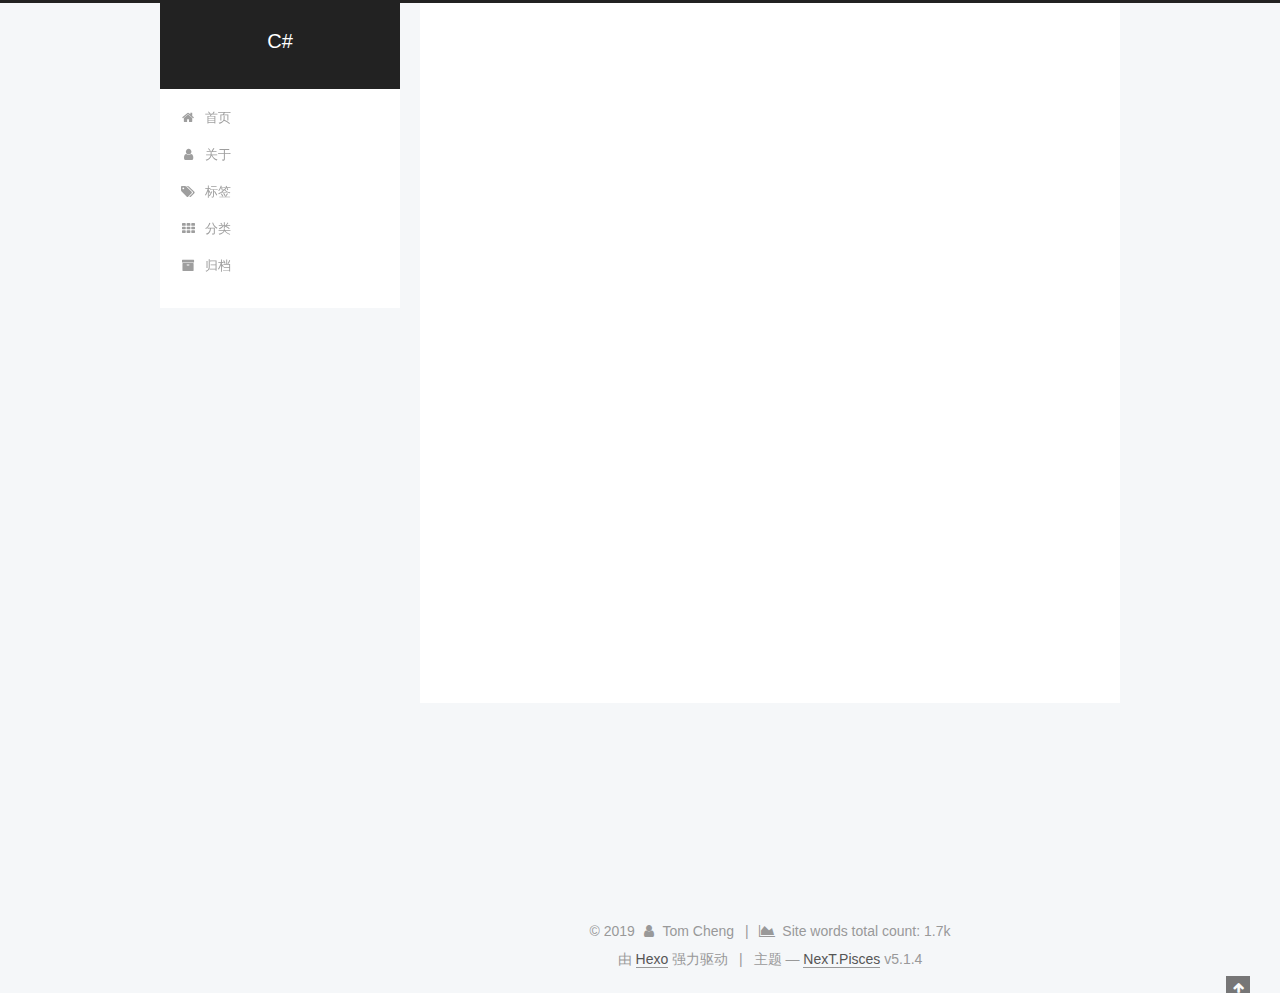
==== commit 6956bf5a: "Site updated: 2019-08-12 23:15:53" ====
--- a/archives/index.html
+++ b/archives/index.html
@@ -263,7 +263,7 @@
         
           
         
-        嗯..! 目前共计 1 篇日志。 继续努力。
+        嗯..! 目前共计 2 篇日志。 继续努力。
       </span>
 
       
@@ -277,6 +277,41 @@
           <div class="collection-title">
             <h1 class="archive-year" id="archive-year-2019">2019</h1>
           </div>
+        
+        
+
+        
+
+  <article class="post post-type-normal" itemscope itemtype="http://schema.org/Article">
+    <header class="post-header">
+
+      <h2 class="post-title">
+        
+            <a class="post-title-link" href="/2019/08/12/同步上下文/" itemprop="url">
+              
+                <span itemprop="name">同步上下文</span>
+              
+            </a>
+        
+      </h2>
+
+      <div class="post-meta">
+        <time class="post-time" itemprop="dateCreated" datetime="2019-08-12T22:29:37+08:00" content="2019-08-12">
+          08-12
+        </time>
+      </div>
+
+    </header>
+  </article>
+
+
+
+      
+
+        
+        
+        
+
         
         
 
@@ -361,7 +396,7 @@
               
                 <a href="/archives/">
               
-                  <span class="site-state-item-count">1</span>
+                  <span class="site-state-item-count">2</span>
                   <span class="site-state-item-name">日志</span>
                 </a>
               </div>
@@ -372,7 +407,7 @@
               
               <div class="site-state-item site-state-categories">
                 <a href="/categories/index.html">
-                  <span class="site-state-item-count">1</span>
+                  <span class="site-state-item-count">2</span>
                   <span class="site-state-item-name">分类</span>
                 </a>
               </div>
@@ -383,7 +418,7 @@
               
               <div class="site-state-item site-state-tags">
                 <a href="/tags/index.html">
-                  <span class="site-state-item-count">1</span>
+                  <span class="site-state-item-count">2</span>
                   <span class="site-state-item-name">标签</span>
                 </a>
               </div>
@@ -400,6 +435,22 @@
             </div>
           
 
+          
+            <div class="links-of-author motion-element">
+                
+                  <span class="links-of-author-item">
+                    <a href="https://github.com/cjsmy1973" target="_blank" title="GitHub">
+                      
+                        <i class="fa fa-fw fa-github"></i>GitHub</a>
+                  </span>
+                
+                  <span class="links-of-author-item">
+                    <a href="mailto:13262809092@163.com" target="_blank" title="E-Mail">
+                      
+                        <i class="fa fa-fw fa-envelope"></i>E-Mail</a>
+                  </span>
+                
+            </div>
           
 
           
@@ -455,7 +506,7 @@
     
       <span class="post-meta-item-text">Site words total count&#58;</span>
     
-    <span title="Site words total count">948</span>
+    <span title="Site words total count">1.7k</span>
   
 </div>
 
--- a/css/main.css
+++ b/css/main.css
@@ -1994,7 +1994,7 @@
   width: 4px;
   height: 4px;
   border-radius: 50%;
-  background: #62ffff;
+  background: #342eb6;
 }
 .links-of-blogroll {
   font-size: 13px;
